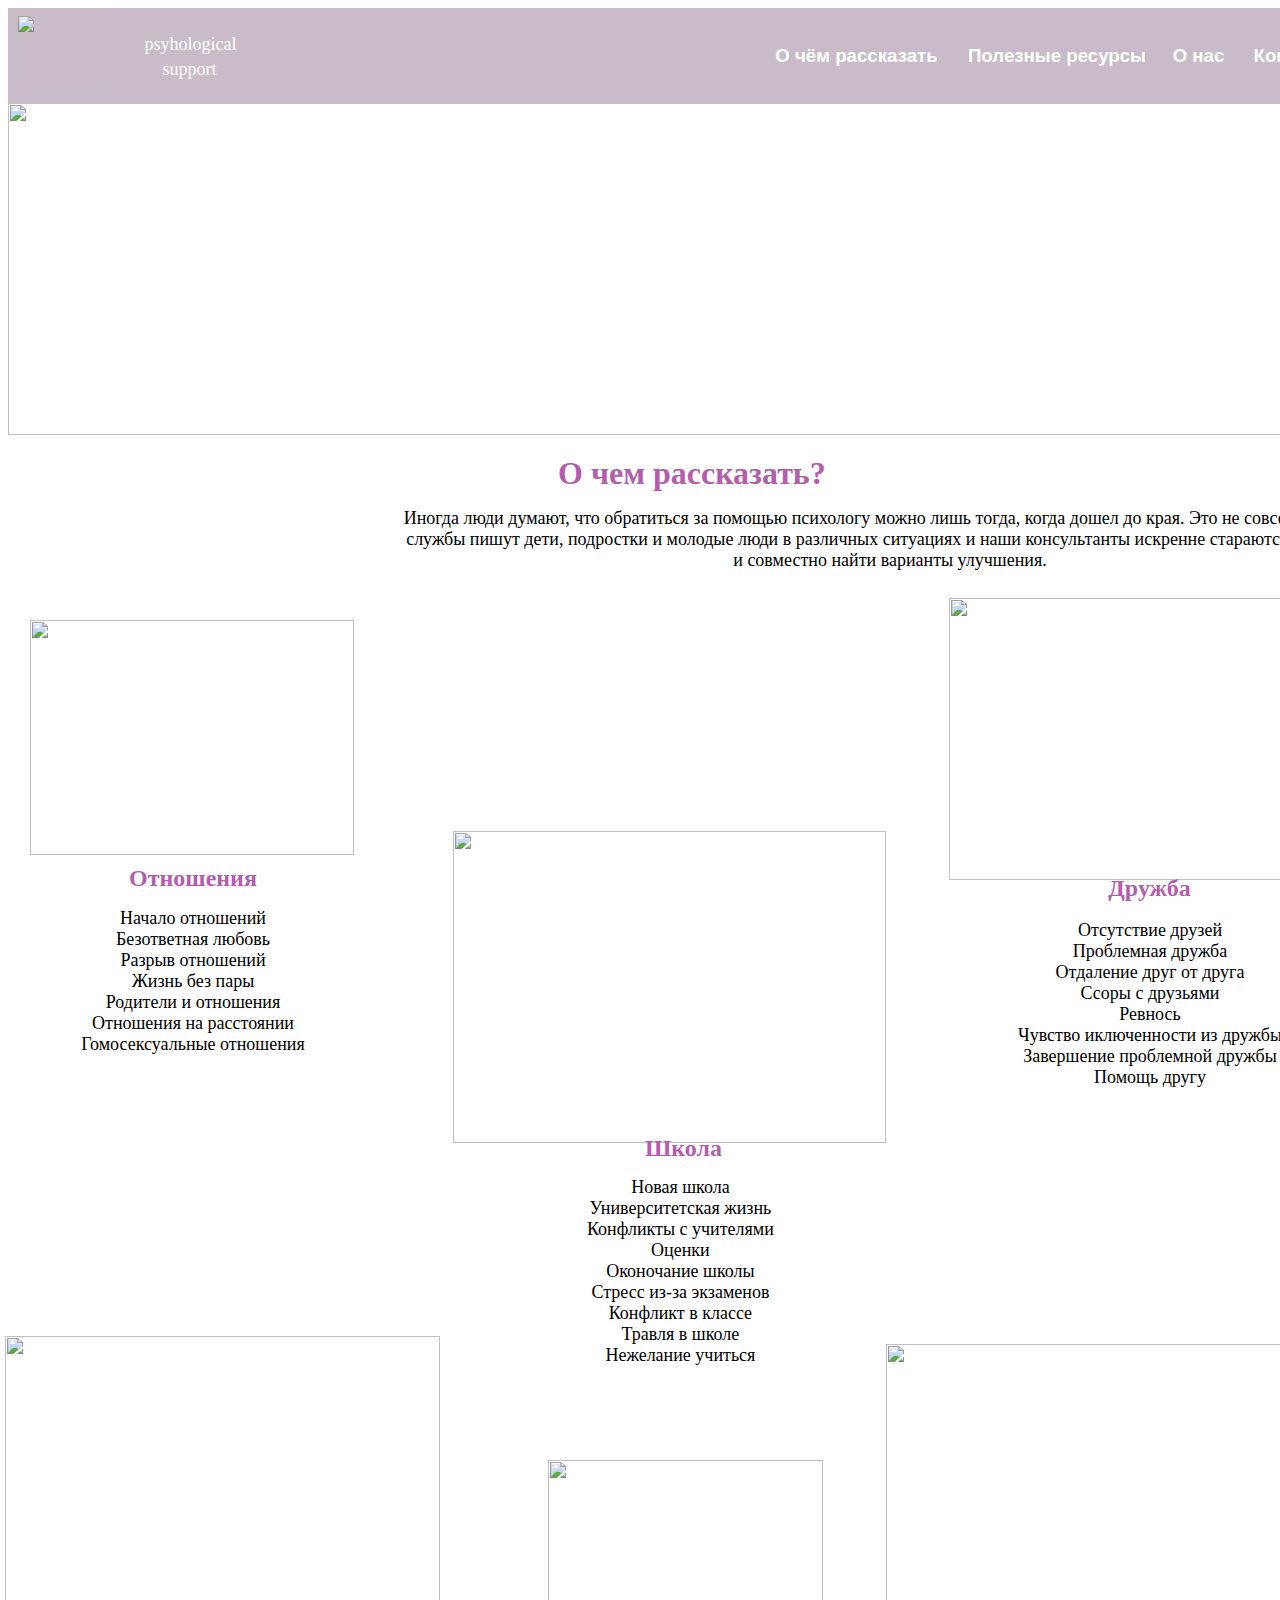
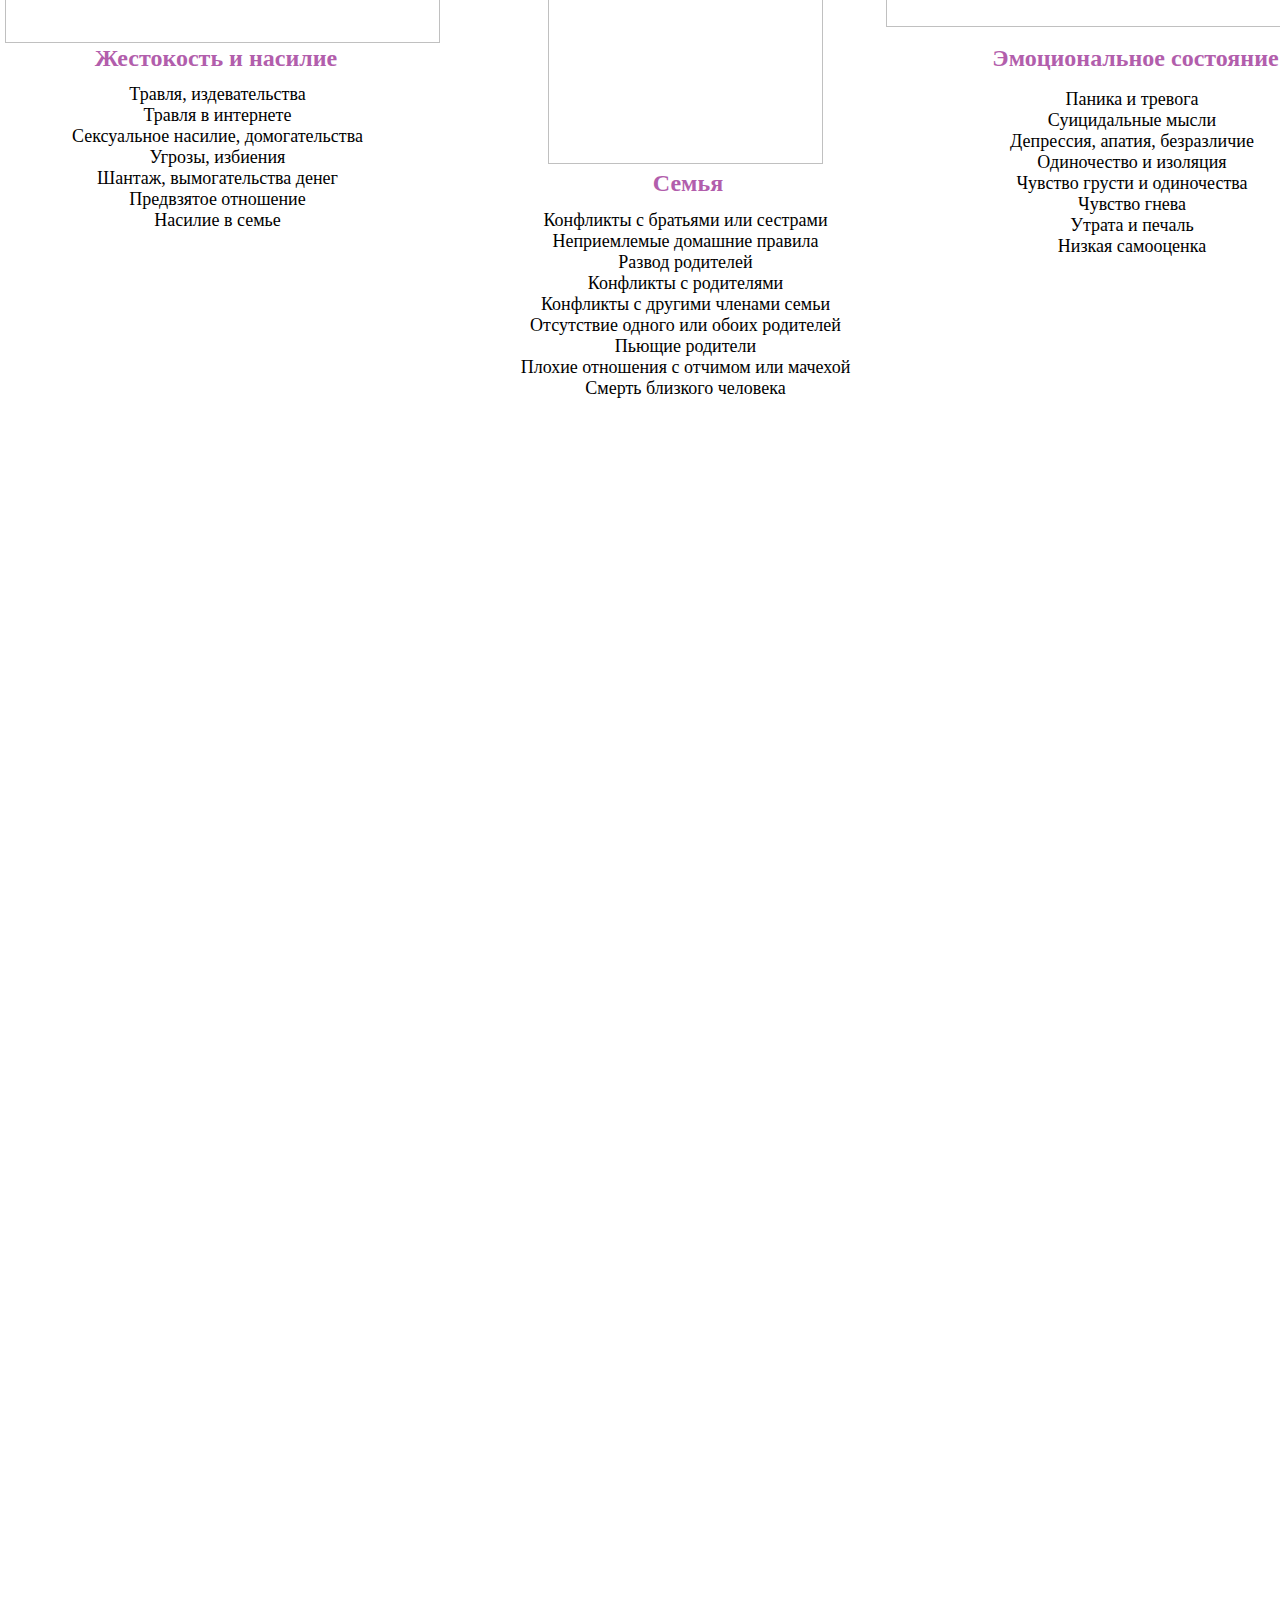
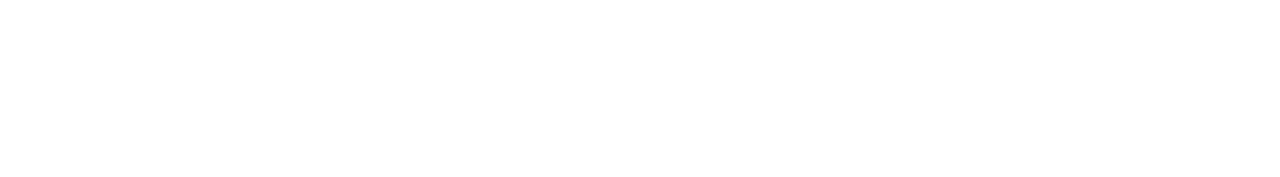
==== index1.html @ b80d4a68 "Update index1.html" ====
<!DOCTYPE html>
<html>
	<head>
		<title> psyhological support </title>
		<meta charset="utf-8">
		<link rel="shortcut icon" href="cloud.png" type="cloud.png">
		<link rel="stylesheet" href="style.css">

		<style type="text/css">
			.space {
				background: #C9BBC8;
				width: 1372px;
				height: 95px;
				margin: 0 0 0 0;

			}
		</style>
	</head>
		<style>
	 			.b1 {
	 				background: #C9BBC8;
	 				color: #FFFFFF;
	 				font-size: 14pt;
	 				border: 1px transparent;
	 				font-weight: bold;
	 				width: 193px;
					height: 30px;
					cursor: pointer; /* Курсор в виде руки */
	 			}
	 	</style>

	 	<style> 
	 			.b2 {
	 				background: #C9BBC8;
	 				color: #FFFFFF;
	 				font-size: 14pt;
	 				border: 1px transparent;
	 				font-weight: bold;
	 				width: 200px;
					height: 30px;
					cursor: pointer; /* Курсор в виде руки */
	 			}
	 	</style>

	 	<style> 
	 			.b3 {
	 				background: #C9BBC8;
	 				color: #FFFFFF;
	 				font-size: 14pt;
	 				border: 1px transparent;
	 				font-weight: bold;
	 				width: 75px;
					height: 30px;
					cursor: pointer; /* Курсор в виде руки */
	 			}
	 	</style>
	 	<style> 
	 			.b4 {
	 				background: #C9BBC8;
	 				color: #FFFFFF;
	 				font-size: 14pt;
	 				border: 1px transparent;
	 				font-weight: bold;
	 				width: 115px;
					height: 30px;
					cursor: pointer; /* Курсор в виде руки */	
	 			}
	 	</style>
	 		
			
  			
  			<style>
   				.leftpic2 {
    			float: left; /* Выравнивание по левому краю */
    			margin: 0 0 5px 5px; /* Отступы вокруг фотографии */
    			top: 800;
  							 }
  			</style>
  			<style>
   				.centerpic {
    			float: center; /* Выравнивание по центру */
    			margin: 0 0 5px 5px; /* Отступы вокруг фотографии */
    			left: 28em;
  							 }
  			</style>

		<style>
   		li {
    		list-style-type: none; /* Убираем маркеры */
   			}
   		ul {
   			padding-left: 0; /* Отступ слева в браузере Firefox, Safari, Chrome */
   			}
   		</style>

	 	<body>

	  <div class="space">
	 <div class="header_logo">	
	 	<p style="text-align: center; position: relative;
	 		left: 80px; top: 25px; width: 203px;
			height: 20px; margin: 1px 1px 1px 1px;
	 	 "><font size="4" color="white" face="Alice">
	 		psyhological</font> </p>
	 	<p style="text-align: center; position: relative;
	 		right: 68em; top: 50px; width: 203px;
			height: 20px; margin: 1px
			1px 1px 1px;  "><font size="4" color="white" face="Alice">
	 		support</font> </p></div>
	 		<div class="header_logo"><p style="border-image: left; position: relative; bottom: 2em; left: 0.5em;"><img src="cloud.png" width="90" height="79"></p></div>
	 	<form>
	 		<div class="header_logo">
	 	 <p style="text-align: center;position: relative;
	 		bottom: 7.5em; left: 47em; ">

	 		<a href="index1.html"><input type="button" class="b1" value="О чём рассказать"></a>
	 		<a href="index2.html"><input type="button" class="b2" value="Полезные ресурсы"></a>
	 		<a href="index.html"><input type="button" class="b3" value="О нас"></a>
	 		<a href="index3.html"><input type="button" class="b4" value="Контакты"></p></div></a>
	 	</form>
	 </div>
	 	<img src="sky1.png" width="1372" height="332">
	 	<div>
	 	<div class="header_logo">
	 	<p style="text-align: center; position: relative; font-weight: bold; left: 550px"><font size="6" color="#B25EAC" face="Robo">О чем рассказать?</font></p></div>
	 	</div>
	 	<div class="header_logo">
	 	<div class="texxtt1">
   		<p class="texxtt1" style="position: absolute;width: 980px;height: 138px;left: 700px;bottom: 220px;font-family: Alice;font-style: normal;font-weight: normal;font-size: 18px;line-height: 21px;align-items: center;text-align: center;"> <font color="black" size="4" face="Alice">Иногда люди думают, что обратиться за помощью психологу можно лишь тогда, когда дошел до края. Это не совсем так. В чат службы пишут дети, подростки и молодые люди в различных ситуациях и наши консультанты искренне стараются помочь им и совместно найти варианты улучшения.</font></p></div>
  		</div>
  		<img src="7060.jpg" width="324" height="235" class="leftpic">
  		<p class="text1" style="top: 840px; left: 128px;"><font size="5">Отношения</font> </p>
  		<div class="text2">
  		<p class="text2">
  				<ul>
  					<li> Начало отношений</li>
					<li> Безответная любовь</li>
					<li> Разрыв отношений</li>
					<li> Жизнь без пары</li>
					<li> Родители и отношения</li>
					<li> Отношения на расстоянии</li>
					<li> Гомосексуальные отношения</li>
				</ul></p>	
  		</div>
  		
  		<img src="5593.jpg" width="433" height="312" class="centerpic">
  		<p class="text3">Школа</p>
  			  <style>
   			.text4 {
    			width: 680px; /* Ширина блока */
    			padding: 7px; /* Поля вокруг текста */
   				}
   			.text5 {
    			width: 450px; /* Ширина текстового блока */
  					 }
  		</style><div class="header_logo">
  		<div class="text4">
  			
  			<p class="text5" style="text-align: center; position: relative;"><font color="black" size="4" face="Alice">
  				<ul>
  					<li> Новая школа</li>
					<li> Университетская жизнь</li>
					<li> Конфликты с учителями</li>
					<li> Оценки</li>
					<li> Оконочание школы</li>
					<li> Стресс из-за экзаменов</li>
					<li> Конфликт в классе</li>
					<li> Травля в школе </li>
					<li> Нежелание учиться </li>
				</ul></font></p>	</div>
  		</div>
			<p><img src="6730.jpg" width="402" height="282" class="rightpic"></p>
  			<p class="text6" >Дружба</p>
  			<div class="header_logo">
  			<div class="text7">	
			<p class="text7" style="text-align: center; position: relative;"><font color="black" size="4" face="Alice"> 
				<ul>
  					<li>Отсутствие друзей </li>
					<li>Проблемная дружба </li>
					<li>Отдаление друг от друга </li>
					<li>Ссоры с друзьями </li>
					<li>Ревнось </li>
					<li>Чувство иключенности из дружбы </li>
					<li>Завершение проблемной дружбы </li>
					<li>Помощь другу </li>
				</ul> </font></p></div>
			</div>
					<p><img src="3987735.jpg" width="435" height="307" class="leftpic2"></p>
					<p class="text8" >Жестокость и насилие</p>
				<div class="text9">
					<p class="text9" style="text-align: center; position: relative;"> <font color="black" size="4" face="Alice">
					<ul>
  					<li>Травля, издевательства </li>
					<li>Травля в интернете </li>
					<li>Сексуальное насилие, домогательства </li>
					<li>Угрозы, избиения </li>
					<li>Шантаж, вымогательства денег </li>
					<li>Предвзятое отношение </li>
					<li>Насилие в семье </li>
					</ul> </font></p></div>

					<p><img src="3731.jpg" width="275" height="304" class="centerpic2"></p>
					<p class="text10" >Семья</p>
					<div class="text11">
					<p class="text11" style="text-align: center; position: relative;"> <font color="black" size="4" face="Alice">
					<ul>
  					<li>Конфликты с братьями или сестрами </li>
					<li>Неприемлемые домашние правила </li>
					<li>Развод родителей </li>
					<li>Конфликты с родителями </li>
					<li>Конфликты с другими членами семьи </li>
					<li>Отсутствие одного или обоих родителей </li>
					<li>Пьющие родители  </li>
					<li>Плохие отношения с отчимом или мачехой </li>
					<li>Смерть близкого человека </li>
					</ul> </font></p></div>

				<p><img src="13285.jpg" width="474" height="283" class="rightpic2"></p>
				<p class="text12">Эмоциональное состояние</p>
				<div class="text13">
				<p class="text13" style="text-align: center; position: relative;"><font color="black" size="4" face="Alice">
					<ul>
  					<li>Паника и тревога </li>
					<li>Суицидальные мысли </li>
					<li>Депрессия, апатия, безразличие </li>
					<li>Одиночество и изоляция </li>
					<li>Чувство грусти  и одиночества </li>
					<li>Чувство гнева </li>
					<li>Утрата и печаль </li>
					<li>Низкая самооценка </li>
				
					</ul></font></p>
		
					

			</body> </html>
---- style.css ----
.textblock {

position: absolute;
width: 681px;
height: 228px;
left: 30px;
top: 485px;

font-family: Alice;
font-style: normal;
font-weight: normal;
font-size: 20px;
line-height: 23px;

align-items: center;
text-align: center;

color: #000000;

}

.textblock2{
position: absolute;
width: 750px;
height: 279px;
left: 450px;
top: 1234px;

font-family: Alice;
font-style: normal;
font-weight: normal;
font-size: 20px;
line-height: 23px;

align-items: center;

color: #000000;
}

.zagolovok{
	position: absolute;
width: 606px;
height: 42px;
left: 450px;
top: 1263px;

font-family: Roboto;
font-style: normal;
font-weight: bold;
font-size: 30px;
line-height: 42px;
align-items: center;
text-align: center;

color: #B25EAC;

}

.img5236{
background: url(5236.jpg);
float: left;
width: 1390px;
height: 744px;
bottom: 350px;
}

.img512 {

position: absolute;
width: 509px;
height: 467px;
left: 0px;
top: 1296px;

background: url(5124556.jpg);
}


.b1:hover {
font-size: 15pt;
color: #B25EAC;
}

.b2:hover {
font-size: 15pt;
color: #B25EAC;
}

.b3:hover {
font-size: 15pt;
color: #B25EAC;
}
.b4:hover {
font-size: 15pt;
color: #B25EAC;
}


/* новая страница */

.texxtt1{
position: absolute;
width: 980px;
height: 138px;
right: 600px;
top: 245px;

font-family: Alice;
font-style: normal;
font-weight: normal;
font-size: 18px;
line-height: 21px;

align-items: center;
text-align: center;

color: #000000;
}


.leftpic {
position: absolute;
width: 324px;
height: 235px;
left: 30px;
top: 620px;

background: url(7060.jpg);
}
.centerpic {
position: absolute;
width: 433px;
height: 312px;
top: 831px;
float: center;

background: url(5593.jpg);
}

.text1 {
position: absolute;
width: 130px;
height: 28px;
left: 163px;
top: 959px;

font-family: Roboto;
font-style: normal;
font-weight: bold;
font-size: 24px;
line-height: 28px;
align-items: center;
text-align: center;

color: #B25EAC;
}

.text2 {
position: absolute;
width: 250px;
height: 200px;
left: 68px;
top: 890px;

font-family: Alice;
font-style: normal;
font-weight: normal;
font-size: 18px;
line-height: 21px;
align-items: center;
text-align: center;

color: #000000;
}

.text3 {
position: absolute;
width: 76px;
height: 28px;
left: 645px;
top: 1110px;

font-family: Roboto;
font-style: normal;
font-weight: bold;
font-size: 24px;
line-height: 28px;
display: flex;
align-items: center;
text-align: center;

color: #B25EAC;
}
.text4 {
position: absolute;
width: 224px;
height: 189px;
left: 130px;
top: 1170px;

font-family: Alice;
font-style: normal;
font-weight: normal;
font-size: 18px;
line-height: 21px;
display: flex;
align-items: center;
text-align: center;

color: #000000;
}

.rightpic {
position: absolute;
width: 402px;
height: 282px;
left: 949px;
top: 598px;

background: url(6730.jpg);
}

.text6 {
position: absolute;
width: 91px;
height: 28px;
left: 1104px;
top: 850px;

font-family: Roboto;
font-style: normal;
font-weight: bold;
font-size: 24px;
line-height: 28px;
align-items: center;
text-align: center;

color: #B25EAC;
}
 

 .leftpic2 {
position: absolute;
width: 435px;
height: 307px;
left: 0px;
top: 1336px;

background: url(3987735.jpg);
 }

 .text7 {
position: absolute;
width: 350px;
height: 168px;
left: 975px;
top: 716px;

font-family: Alice;
font-style: normal;
font-weight: normal;
font-size: 18px;
line-height: 21px;

align-items: center;
text-align: center;

color: #000000;
 }

 .text8 {
position: absolute;
width: 258px;
height: 28px;
left: 87px;
top: 1620px;

font-family: Roboto;
font-style: normal;
font-weight: bold;
font-size: 24px;
line-height: 28px;
align-items: center;
text-align: center;

color: #B25EAC;
 }

 .text9 {
position: absolute;
width: 337px;
height: 168px;
left: 49px;
top: 1480px;

font-family: Alice;
font-style: normal;
font-weight: normal;
font-size: 18px;
line-height: 21px;
align-items: center;
text-align: center;

color: #000000;
 }

 .centerpic2 {
position: absolute;
width: 275px;
height: 304px;
left: 548px;
top: 1460px;

background: url(3731.jpg);
 }

 .text10 {
position: absolute;
width: 74px;
height: 28px;
left: 651px;
top: 1745px;

font-family: Roboto;
font-style: normal;
font-weight: bold;
font-size: 24px;
line-height: 28px;
align-items: center;
text-align: center;

color: #B25EAC;
 }

 .text11 {
position: absolute;
width: 355px;
height: 189px;
left: 508px;
top: 1585px;

font-family: Alice;
font-style: normal;
font-weight: normal;
font-size: 18px;
line-height: 21px;
align-items: center;
text-align: center;

color: #000000;
 }

 .rightpic2 {
position: absolute;
width: 474px;
height: 283px;
left: 886px;
top: 1344px;

background: url(13285.jpg);
 }

 .text12 {
position: absolute;
width: 315px;
height: 28px;
left: 978px;
top: 1620px;

font-family: Roboto;
font-style: normal;
font-weight: bold;
font-size: 24px;
line-height: 28px;
align-items: center;
text-align: center;

color: #B25EAC;
 }

 .text13 {
position: absolute;
width: 286px;
height: 168px;
left: 989px;
top: 1485px;

font-family: Alice;
font-style: normal;
font-weight: normal;
font-size: 18px;
line-height: 21px;
align-items: center;
text-align: center;

color: #000000;

 }

 /* новая страница*/




.image {
    position: relative;
    height: 200px; 
	width: 400px;
	top: 20px;
	left: 30px;
    }
 
h2 {
    position: absolute;
    top: 20px;
    left: 102px;

    }
h2 span {
    color: #000;
    font-size: 15px;
    line-height: 55px;
    padding: 10px;
    }

    h3 {
    position: absolute;
    top: 2px;
    left: 120px;
    }
h3 span {
    color: #000;
    font-size: 15px;
    line-height: 55px;
    padding: 10px;
    }

.imgp1 {
position: absolute;
width: 276px;
height: 272px;
left: 548px;
top: 550px;

background: url(p1.jpg);
}    

.image2 {
    position: relative;
    height: 200px; 
	width: 400px;
	bottom: 180px;
	left: 940px;

    }
 
h4 {
    position: absolute;
    top: 20px;
    left: 147px;


    }
h4 span {
    color: #000;
    font-size: 15px;
    line-height: 55px;
    padding: 10px;
    }

    h5 {
    position: absolute;
    top: 1px;
    left: 115px;
    }
h5 span {
    color: #000;
    font-size: 15px;
    line-height: 55px;
    padding: 10px;
    }

  .imgp2 {
position: absolute;
width: 448px;
height: 241px;
left: 19px;
top: 832px;

background: url(p2.png);
  }

  .image3 {
    position: relative;
    height: 200px; 
	width: 400px;
	bottom: 60px;
	left: 482px;

    }
 


    h7 {
    position: absolute;
    top: 2px;
    left: 105px;
    }
	h7 span {
    color: #000;
    font-size: 15px;
    line-height: 55px;
    padding: 10px;
    font-weight: bold;
    }

.imgp3 {
position: absolute;
width: 368px;
height: 332px;
left: 980px;
top: 791px;

background: url(p3.jpg);
}

.image4 {
    position: relative;
    height: 200px; 
	width: 400px;
	top: 50px;
	left: 30px;

    }

   h8 {
    position: absolute;
    top: 45px;
    left: 80px;


    }
	h8 span {
    color: #000;
    font-size: 19px;
    line-height: 55px;
    padding: 10px;
    font-weight: bold;
    }

    h9 {
    position: absolute;
    top: 20px;
    left: 125px;
    }
	h9 span {
    color: #000;
    font-size: 19px;
    line-height: 55px;
    padding: 10px;
    font-weight: bold;
    } 

    .imgp4 {
    	position: absolute;
		width: 269px;
		height: 234px;
		left: 570px;
		top: 1107px;

		background: url(p4.png);
    	}

   .image5 {
    position: relative;
    height: 200px; 
	width: 400px;
	bottom: 150px;
	left: 940px;

    }
 
	h10 {
    position: absolute;
    top: 45px;
    left: 83px;


    }
	h10 span {
    color: #000;
    font-size: 19px;
    line-height: 55px;
    padding: 10px;
    font-weight: bold;
    }

    h11 {
    position: absolute;
    top: 19px;
    left: 95px;
    }
	h11 span {
    color: #000;
    font-size: 19px;
    line-height: 55px;
    padding: 10px;
    font-weight: bold;
    }


.header_logo {
display: flex;
justify-content: space-between;
align-items: center;
}


/* новая страница*/
.blocktext {
position: absolute;
width: 644px;
height: 368px;
left: 50px;
top: 542px;
}

.tx {
position: absolute;
width: 482px;
height: 84px;
left: 106px;
top: 642px;

font-family: Roboto;
font-style: normal;
font-weight: 500;
font-size: 24px;
line-height: 28px;

align-items: center;
text-align: center;

color: #5B4D4D;

}

.tx1 {
position: absolute;
width: 194px;
height: 28px;
left: 238px;
top: 781px;

font-family: Roboto;
font-style: normal;
font-weight: bold;
font-size: 24px;
line-height: 28px;

align-items: center;
text-align: center;

color: #5B4D4D;

}

.imageq1 {
position: absolute;

left: 800.22px;
top: 540px;

background: url(6531.jpg);
border-radius: 20px;

}

.imageq2 {
position: absolute;
width: 612px;
height: 409px;
left: 41px;
top: 918px;

background: url(5127314.jpg);

}

.tx3{
position: absolute;
width: 482px;
height: 84px;


font-family: Roboto;
font-style: normal;
font-weight: 500;
font-size: 24px;
line-height: 28px;
display: flex;
align-items: center;
text-align: center;

color: #5B4D4D;

}

.bloctext1 {
position: absolute;
width: 644px;
height: 368px;
left: 690px;
top: 1000px;
}
 .tx4{
position: absolute;
width: 194px;
height: 28px;
left: 934px;
top: 1156px;

font-family: Roboto;
font-style: normal;
font-weight: bold;
font-size: 24px;
line-height: 28px;

align-items: center;
text-align: center;

color: #5B4D4D;
 }

 .tx5 {
position: absolute;
width: 194px;
height: 28px;
left: 934px;
top: 1199px;

font-family: Roboto;
font-style: normal;
font-weight: bold;
font-size: 24px;
line-height: 28px;

align-items: center;
text-align: center;

color: #5B4D4D;

 }

.bloctext2 {
position: absolute;
width: 644px;
height: 368px;
left: 50px;
top: 1456px;
}

.tx6 {
position: absolute;
width: 482px;
height: 84px;
left: 95px;
top: 1456px;

font-family: Roboto;
font-style: normal;
font-weight: 500;
font-size: 24px;
line-height: 28px;

align-items: center;
text-align: center;

color: #5B4D4D;

}

.tx7 {
position: absolute;
width: 194px;
height: 28px;
left: 239px;
top: 1598px;

font-family: Roboto;
font-style: normal;
font-weight: bold;
font-size: 24px;
line-height: 28px;

align-items: center;
text-align: center;

color: #5B4D4D;
}

.imageq3 {
position: absolute;
width: 686px;
height: 368px;
left: 686px;
top: 1400px;

background: url(5112782.jpg);
}

.imageq4 {
position: absolute;
width: 538px;
height: 391px;
left: 90px;
top: 1862px;

background: url(5124556.jpg);
}

.tx8 {
position: absolute;
width: 482px;
height: 28px;
left: 790px;
top: 1875px;

font-family: Roboto;
font-style: normal;
font-weight: 500;
font-size: 24px;
line-height: 28px;

align-items: center;
text-align: center;

color: #5B4D4D;
}

.bloctext3 {
position: absolute;
width: 644px;
height: 368px;
left: 695px;
top: 1910px;
}

.tx9 {
position: absolute;
width: 194px;
height: 28px;
left: 934px;
top: 1949px;

font-family: Roboto;
font-style: normal;
font-weight: bold;
font-size: 24px;
line-height: 28px;
align-items: center;
text-align: center;

color: #5B4D4D;
}

.tx10 {
	
}
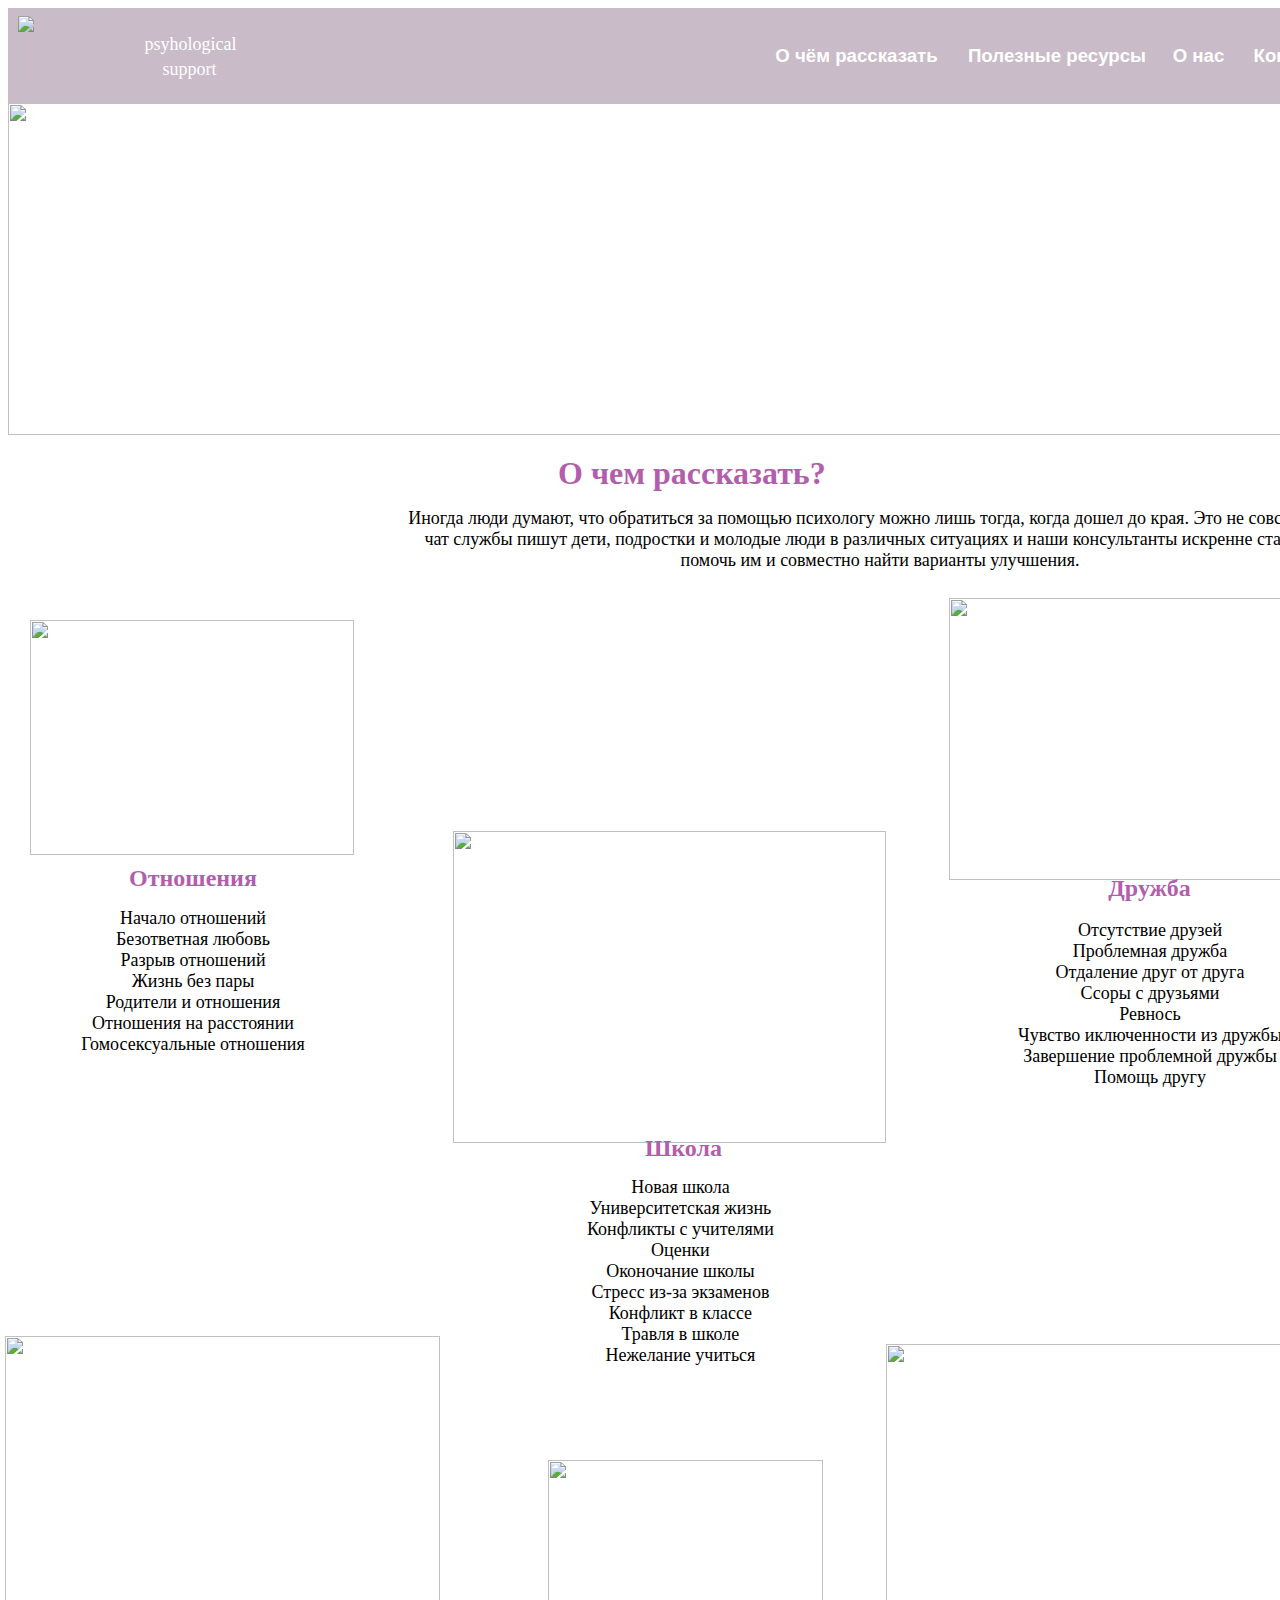
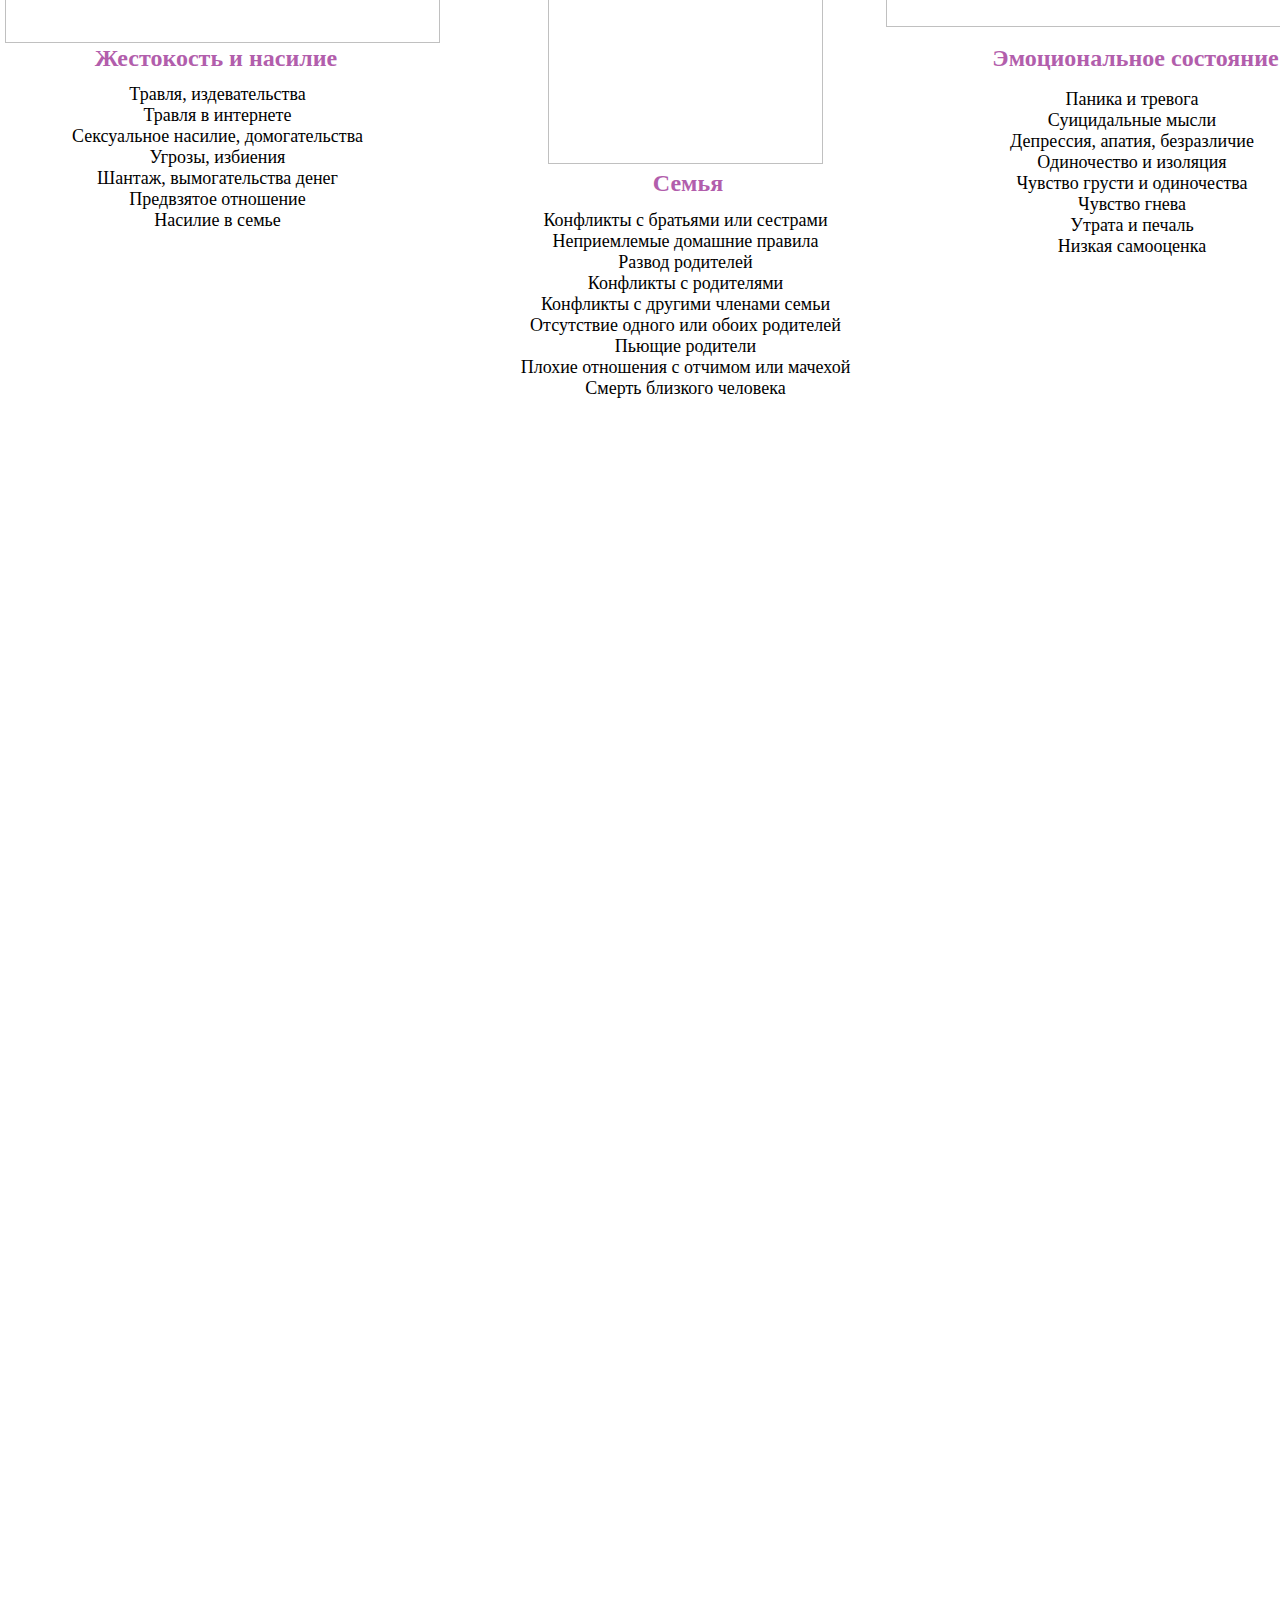
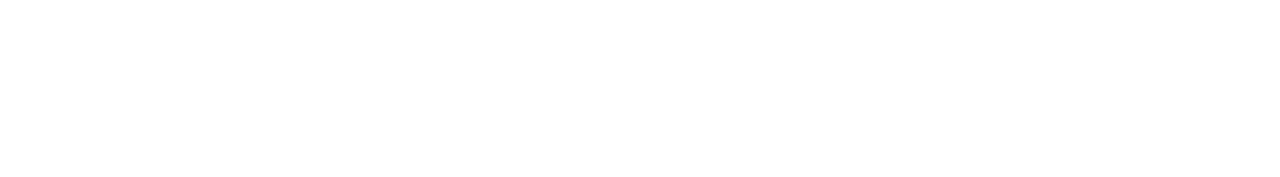
==== commit cbda0362: "Update index1.html" ====
--- a/index1.html
+++ b/index1.html
@@ -126,7 +126,7 @@
 	 	</div>
 	 	<div class="header_logo">
 	 	<div class="texxtt1">
-   		<p class="texxtt1" style="position: absolute;width: 980px;height: 138px;left: 700px;bottom: 220px;font-family: Alice;font-style: normal;font-weight: normal;font-size: 18px;line-height: 21px;align-items: center;text-align: center;"> <font color="black" size="4" face="Alice">Иногда люди думают, что обратиться за помощью психологу можно лишь тогда, когда дошел до края. Это не совсем так. В чат службы пишут дети, подростки и молодые люди в различных ситуациях и наши консультанты искренне стараются помочь им и совместно найти варианты улучшения.</font></p></div>
+   		<p class="texxtt1" style="position: absolute;width: 960px;height: 138px;left: 700px;bottom: 220px;font-family: Alice;font-style: normal;font-weight: normal;font-size: 18px;line-height: 21px;align-items: center;text-align: center;"> <font color="black" size="4" face="Alice">Иногда люди думают, что обратиться за помощью психологу можно лишь тогда, когда дошел до края. Это не совсем так. В чат службы пишут дети, подростки и молодые люди в различных ситуациях и наши консультанты искренне стараются помочь им и совместно найти варианты улучшения.</font></p></div>
   		</div>
   		<img src="7060.jpg" width="324" height="235" class="leftpic">
   		<p class="text1" style="top: 840px; left: 128px;"><font size="5">Отношения</font> </p>
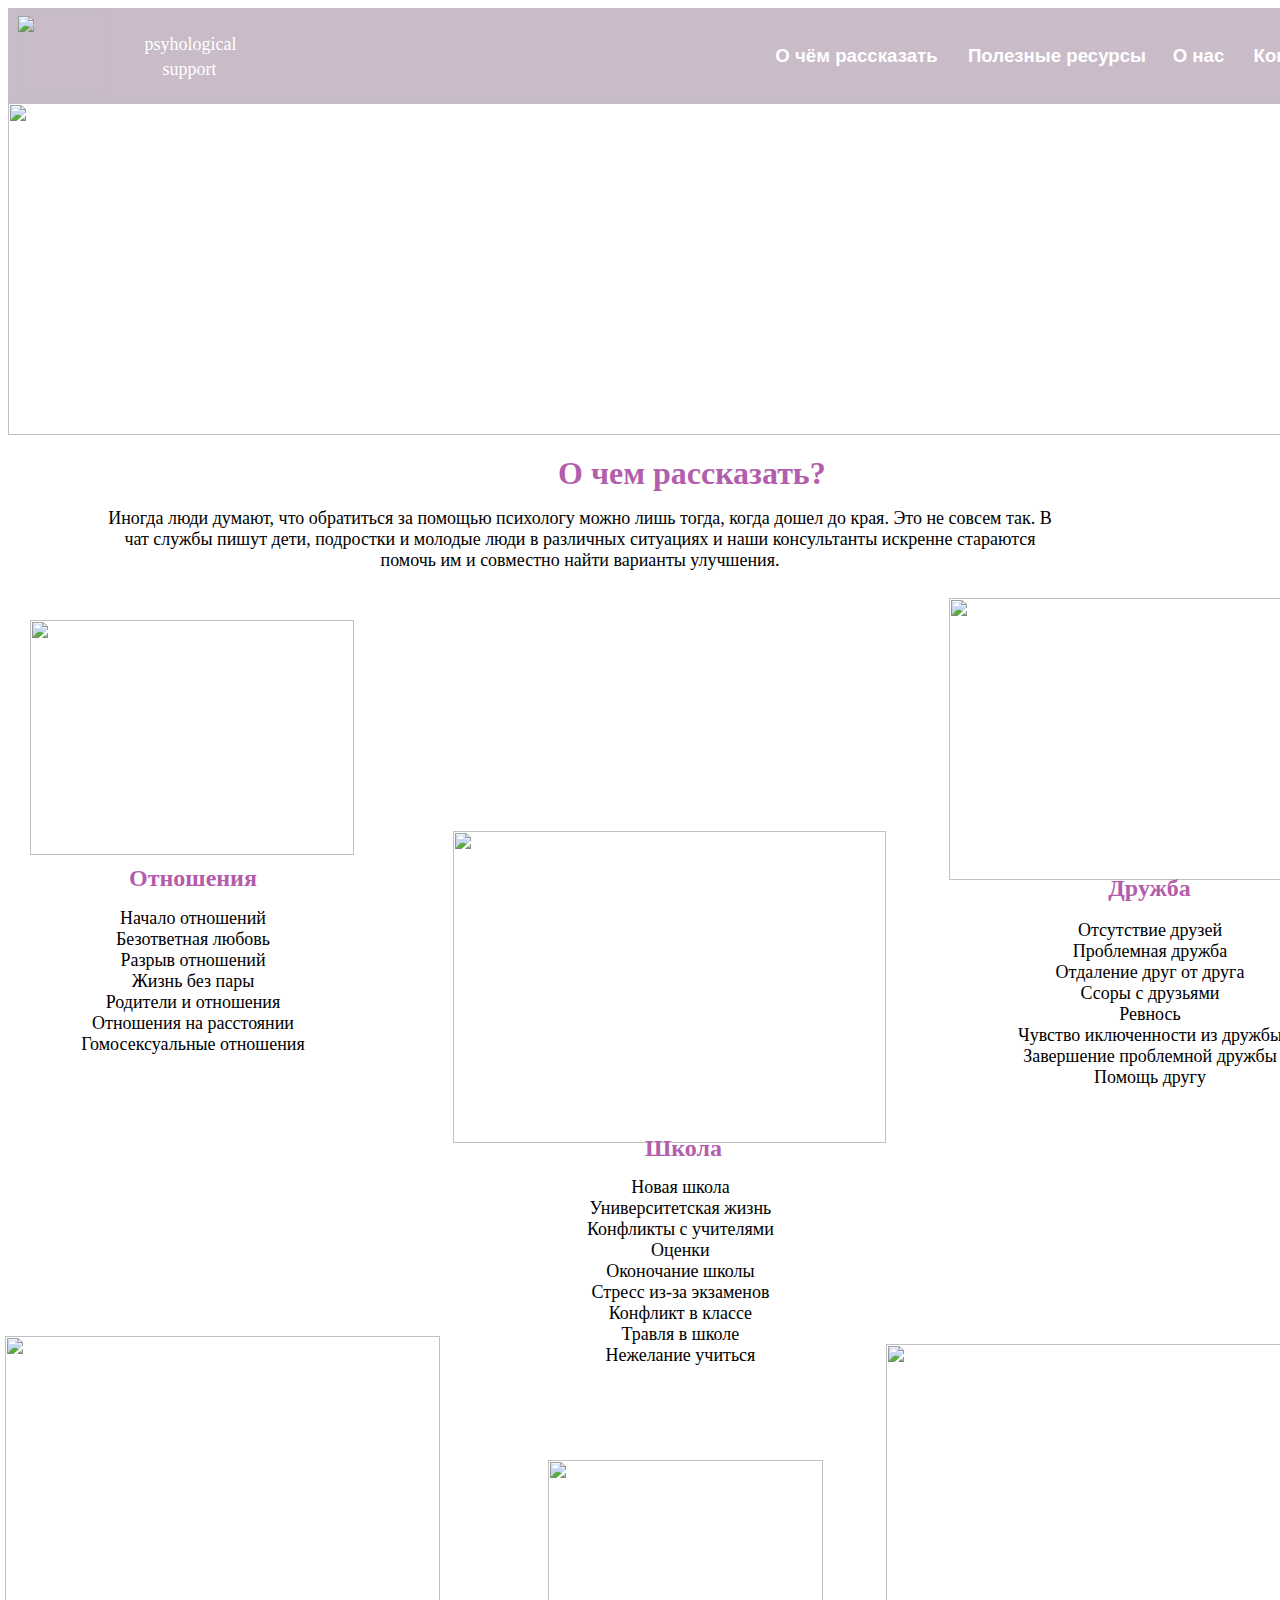
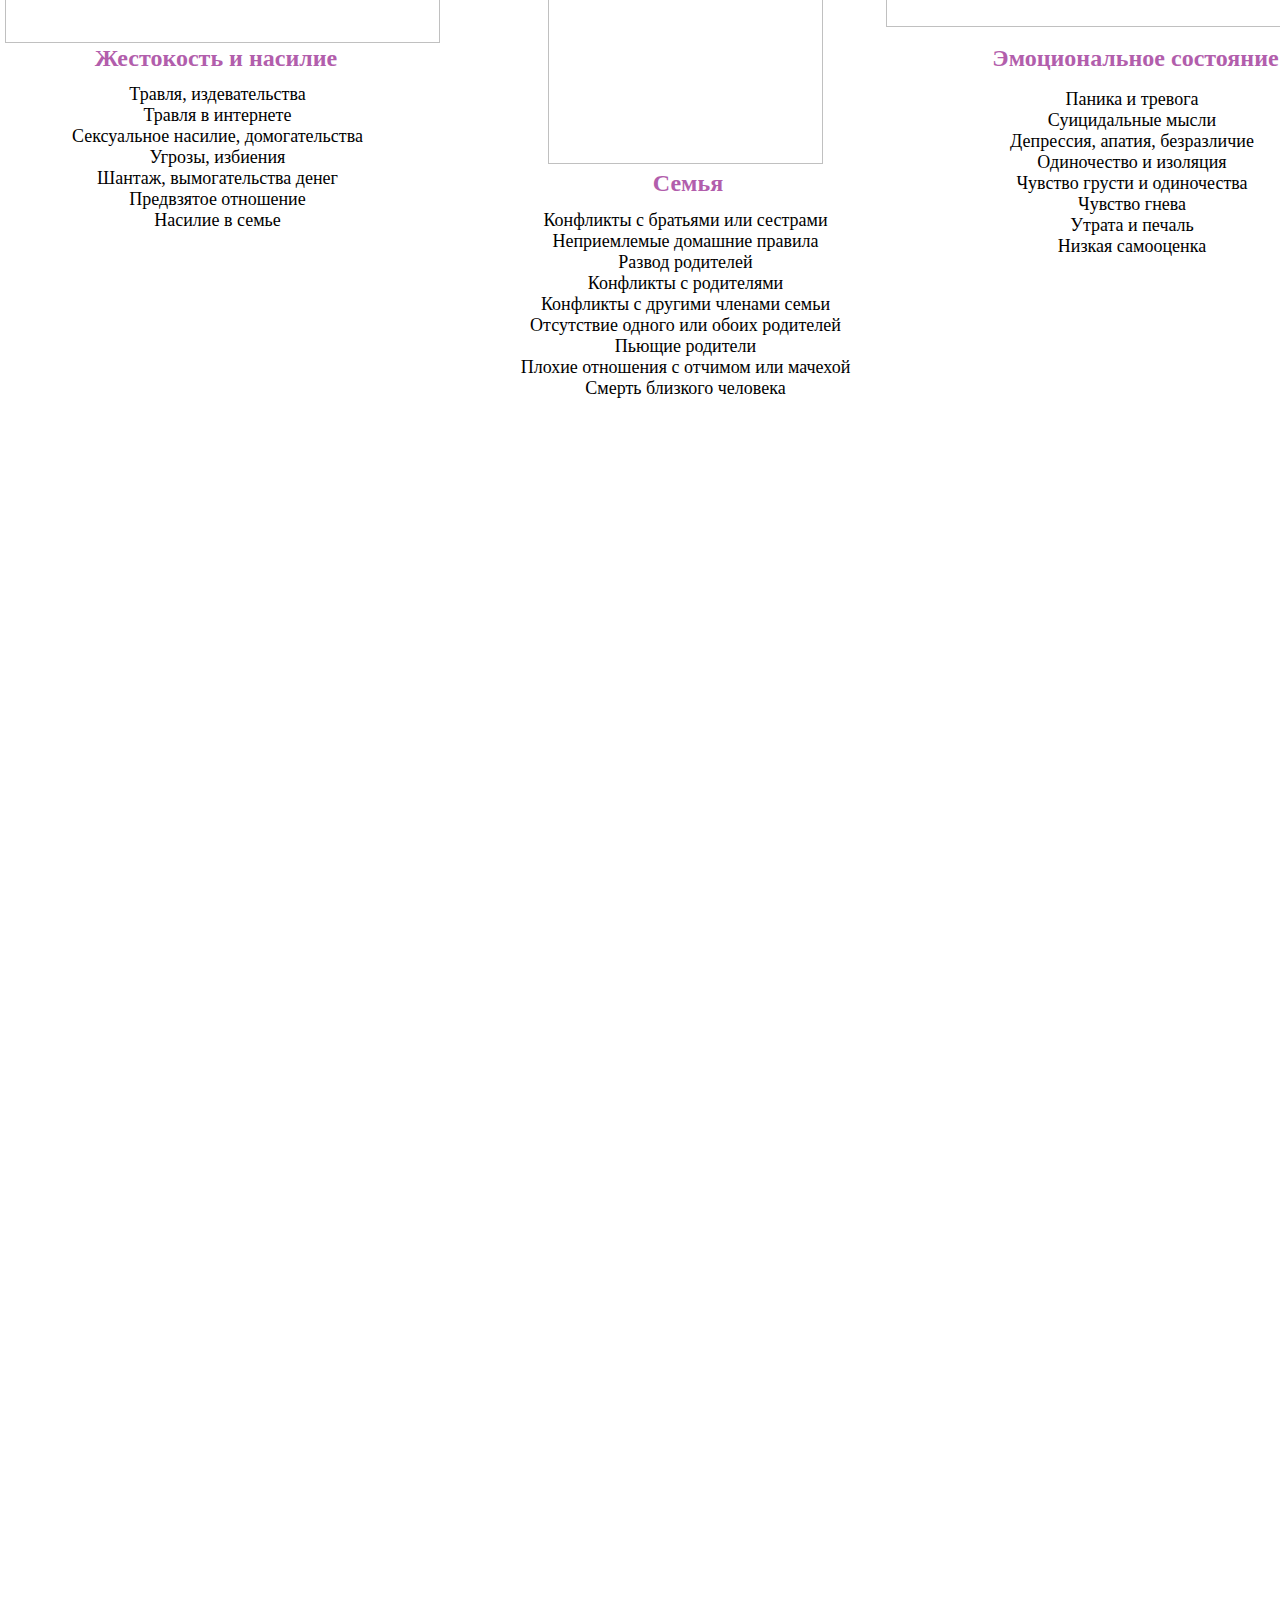
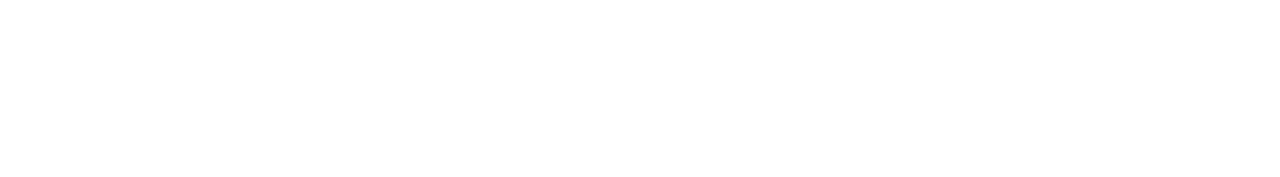
==== commit 379dc82f: "Update index1.html" ====
--- a/index1.html
+++ b/index1.html
@@ -126,7 +126,7 @@
 	 	</div>
 	 	<div class="header_logo">
 	 	<div class="texxtt1">
-   		<p class="texxtt1" style="position: absolute;width: 960px;height: 138px;left: 700px;bottom: 220px;font-family: Alice;font-style: normal;font-weight: normal;font-size: 18px;line-height: 21px;align-items: center;text-align: center;"> <font color="black" size="4" face="Alice">Иногда люди думают, что обратиться за помощью психологу можно лишь тогда, когда дошел до края. Это не совсем так. В чат службы пишут дети, подростки и молодые люди в различных ситуациях и наши консультанты искренне стараются помочь им и совместно найти варианты улучшения.</font></p></div>
+   		<p class="texxtt1" style="position: absolute;width: 960px;height: 138px;left: 400px;bottom: 220px;font-family: Alice;font-style: normal;font-weight: normal;font-size: 18px;line-height: 21px;align-items: center;text-align: center;"> <font color="black" size="4" face="Alice">Иногда люди думают, что обратиться за помощью психологу можно лишь тогда, когда дошел до края. Это не совсем так. В чат службы пишут дети, подростки и молодые люди в различных ситуациях и наши консультанты искренне стараются помочь им и совместно найти варианты улучшения.</font></p></div>
   		</div>
   		<img src="7060.jpg" width="324" height="235" class="leftpic">
   		<p class="text1" style="top: 840px; left: 128px;"><font size="5">Отношения</font> </p>
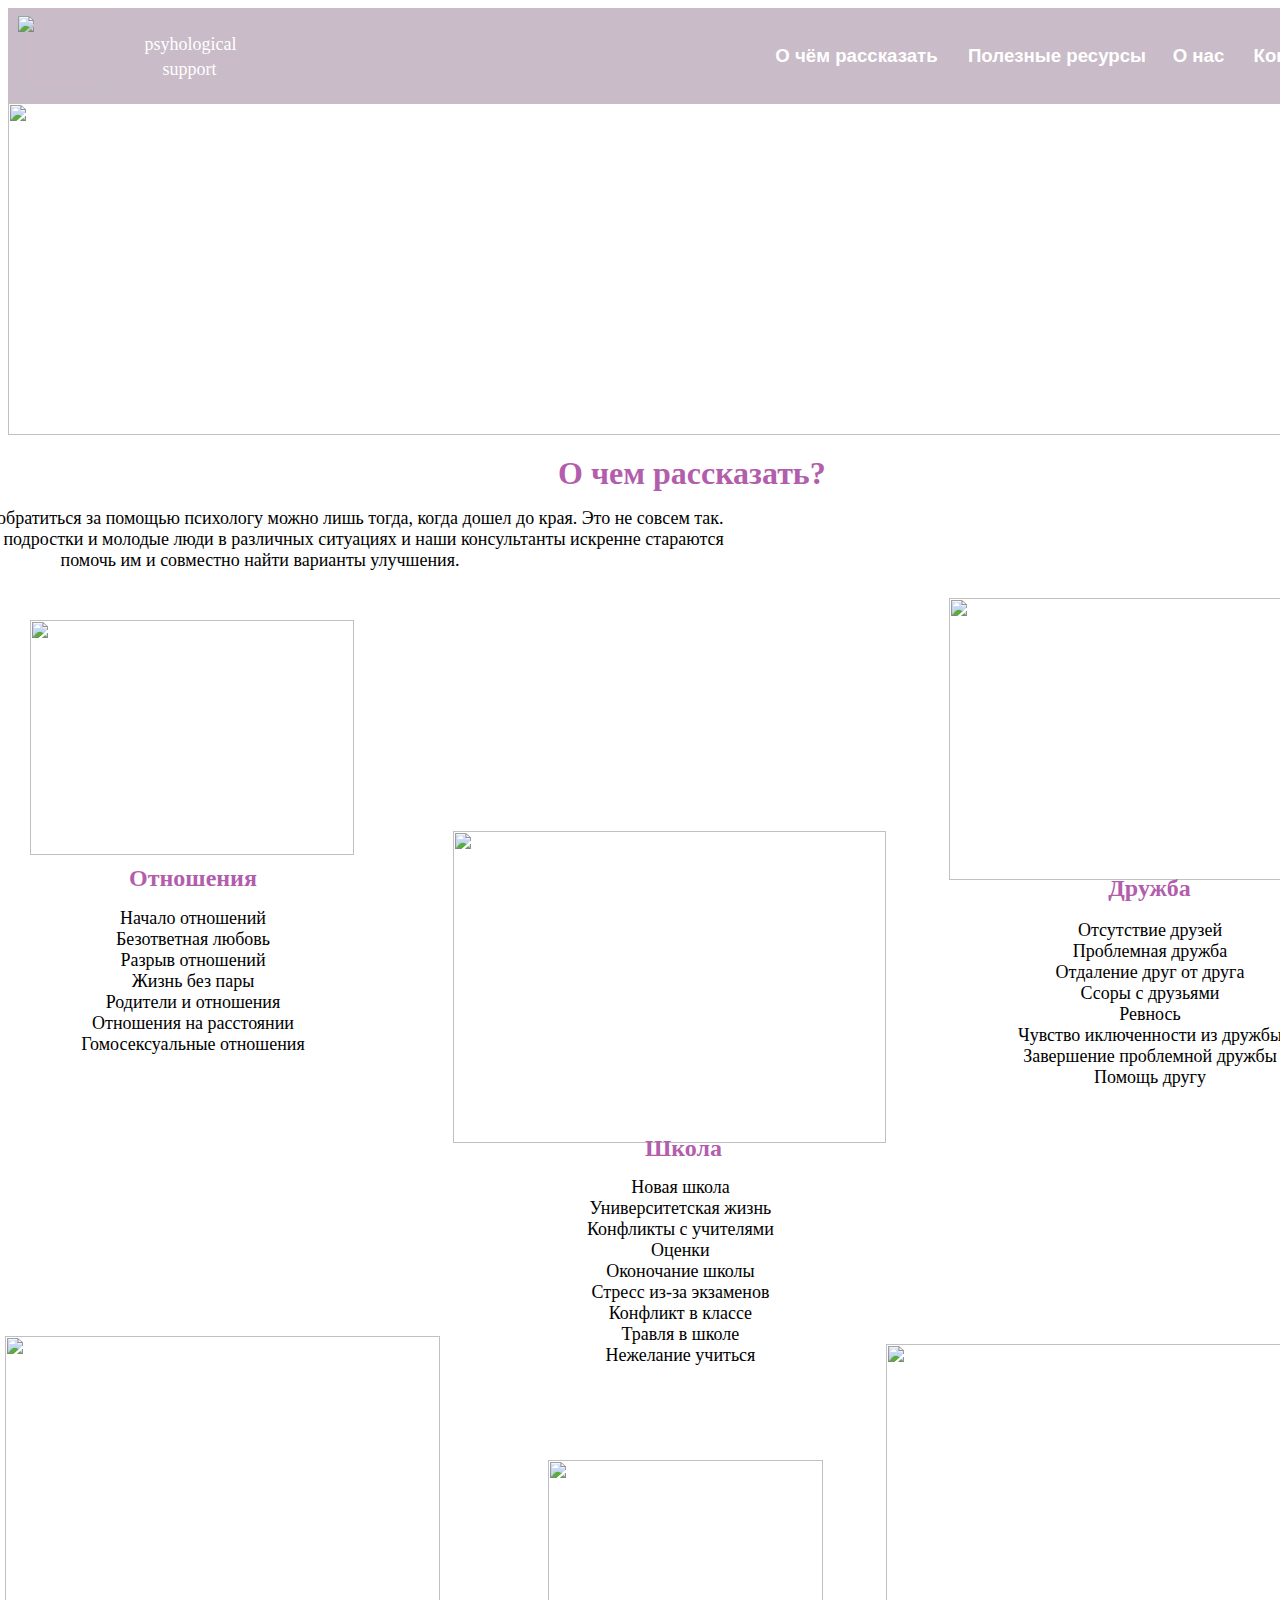
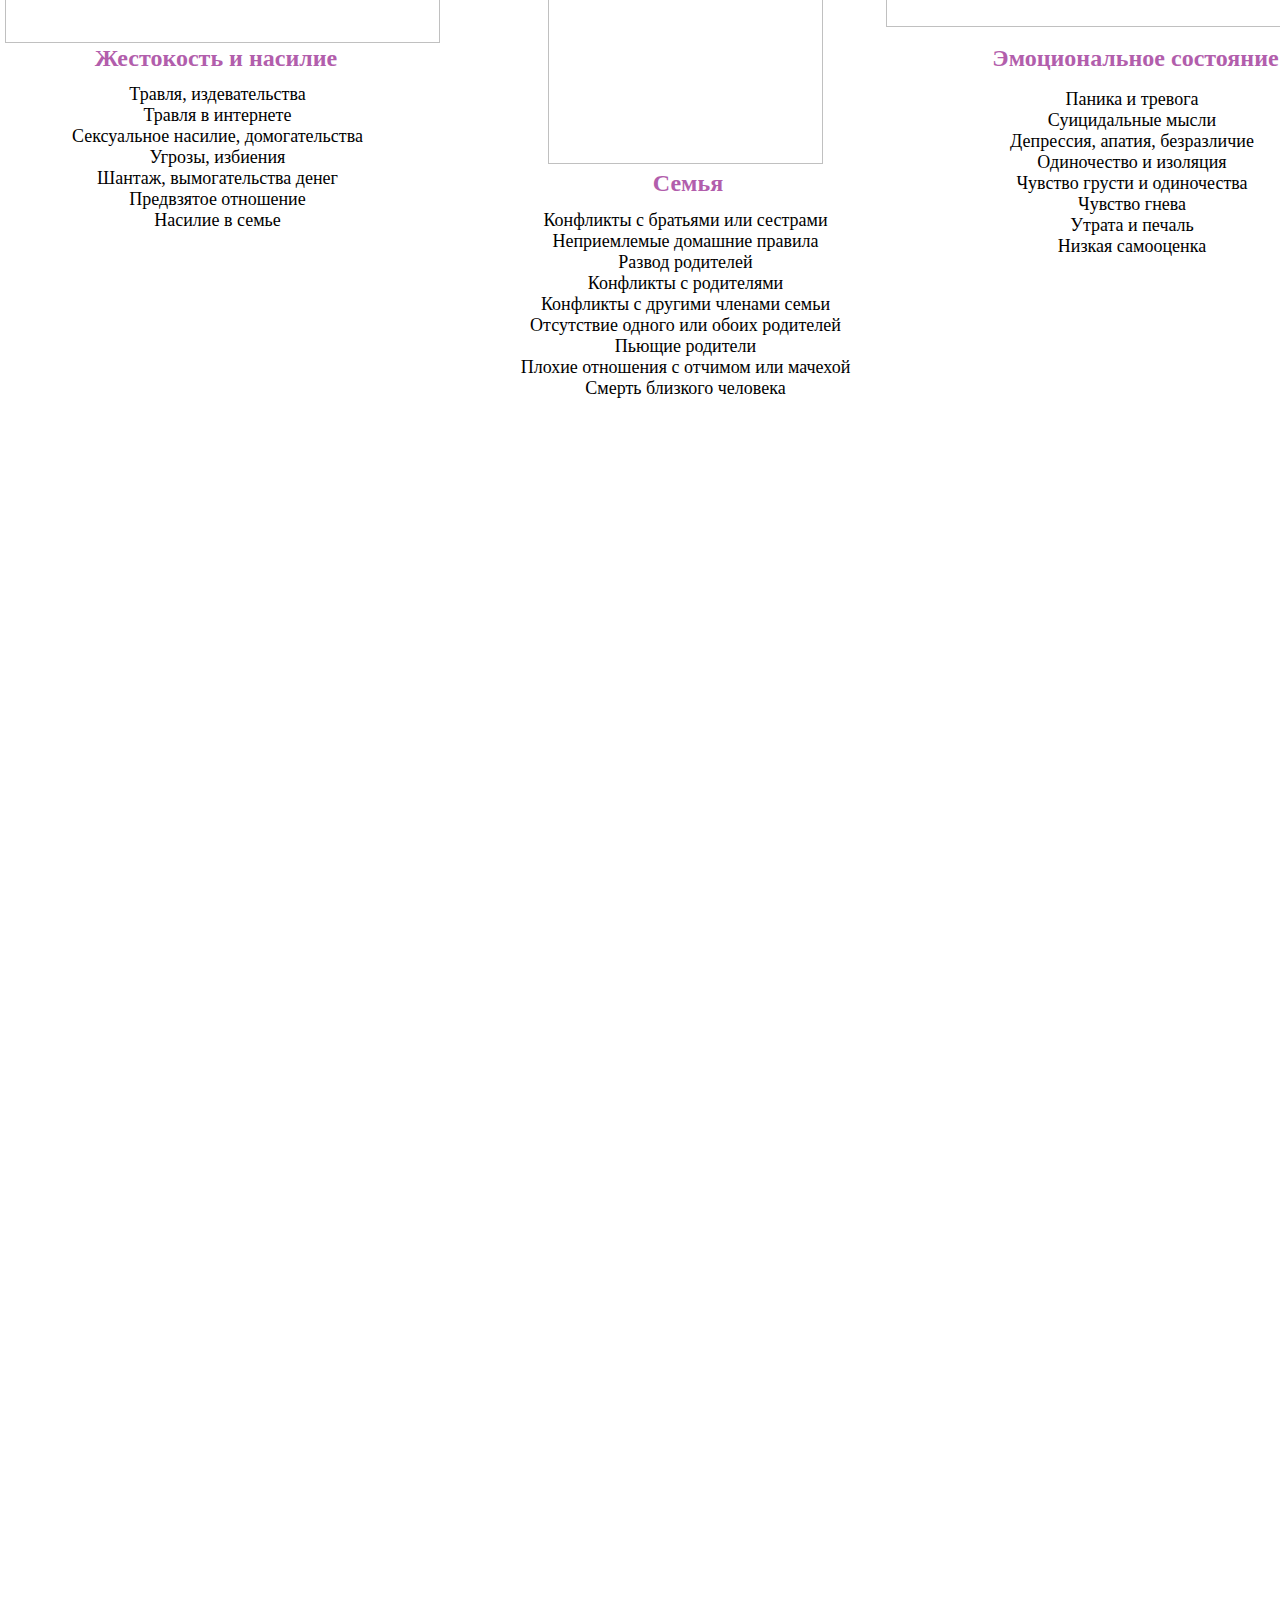
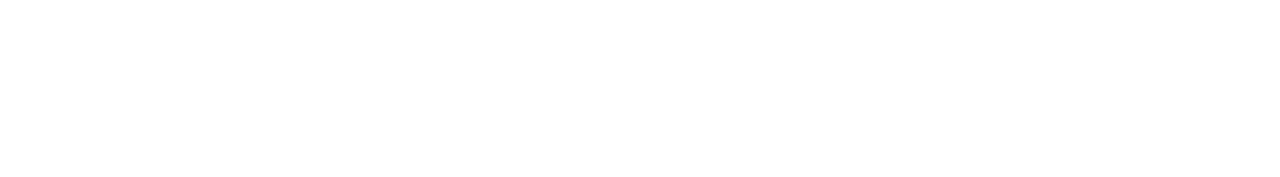
==== commit 42372a15: "Update index1.html" ====
--- a/index1.html
+++ b/index1.html
@@ -126,7 +126,7 @@
 	 	</div>
 	 	<div class="header_logo">
 	 	<div class="texxtt1">
-   		<p class="texxtt1" style="position: absolute;width: 960px;height: 138px;left: 400px;bottom: 220px;font-family: Alice;font-style: normal;font-weight: normal;font-size: 18px;line-height: 21px;align-items: center;text-align: center;"> <font color="black" size="4" face="Alice">Иногда люди думают, что обратиться за помощью психологу можно лишь тогда, когда дошел до края. Это не совсем так. В чат службы пишут дети, подростки и молодые люди в различных ситуациях и наши консультанты искренне стараются помочь им и совместно найти варианты улучшения.</font></p></div>
+   		<p class="texxtt1" style="position: absolute;width: 940px;height: 138px;left: 90px;bottom: 220px;font-family: Alice;font-style: normal;font-weight: normal;font-size: 18px;line-height: 21px;align-items: center;text-align: center;"> <font color="black" size="4" face="Alice">Иногда люди думают, что обратиться за помощью психологу можно лишь тогда, когда дошел до края. Это не совсем так. В чат службы пишут дети, подростки и молодые люди в различных ситуациях и наши консультанты искренне стараются помочь им и совместно найти варианты улучшения.</font></p></div>
   		</div>
   		<img src="7060.jpg" width="324" height="235" class="leftpic">
   		<p class="text1" style="top: 840px; left: 128px;"><font size="5">Отношения</font> </p>
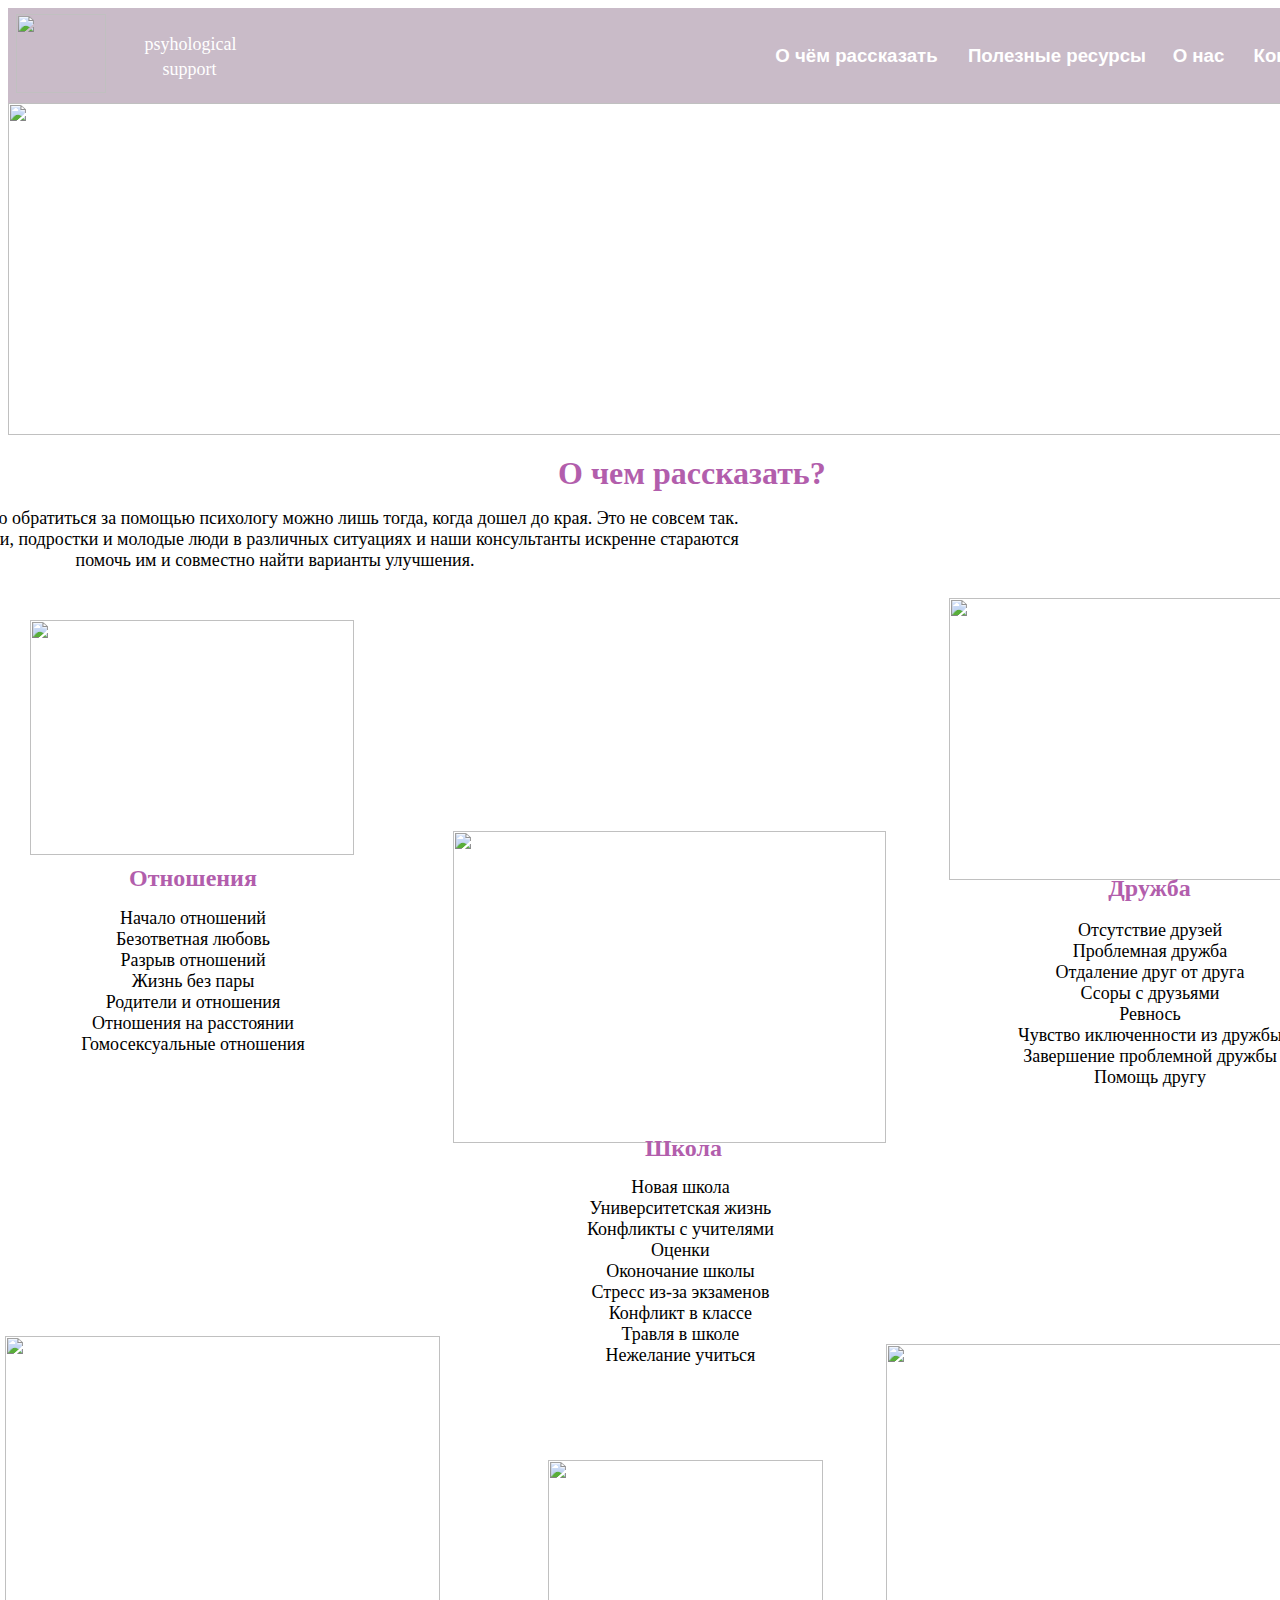
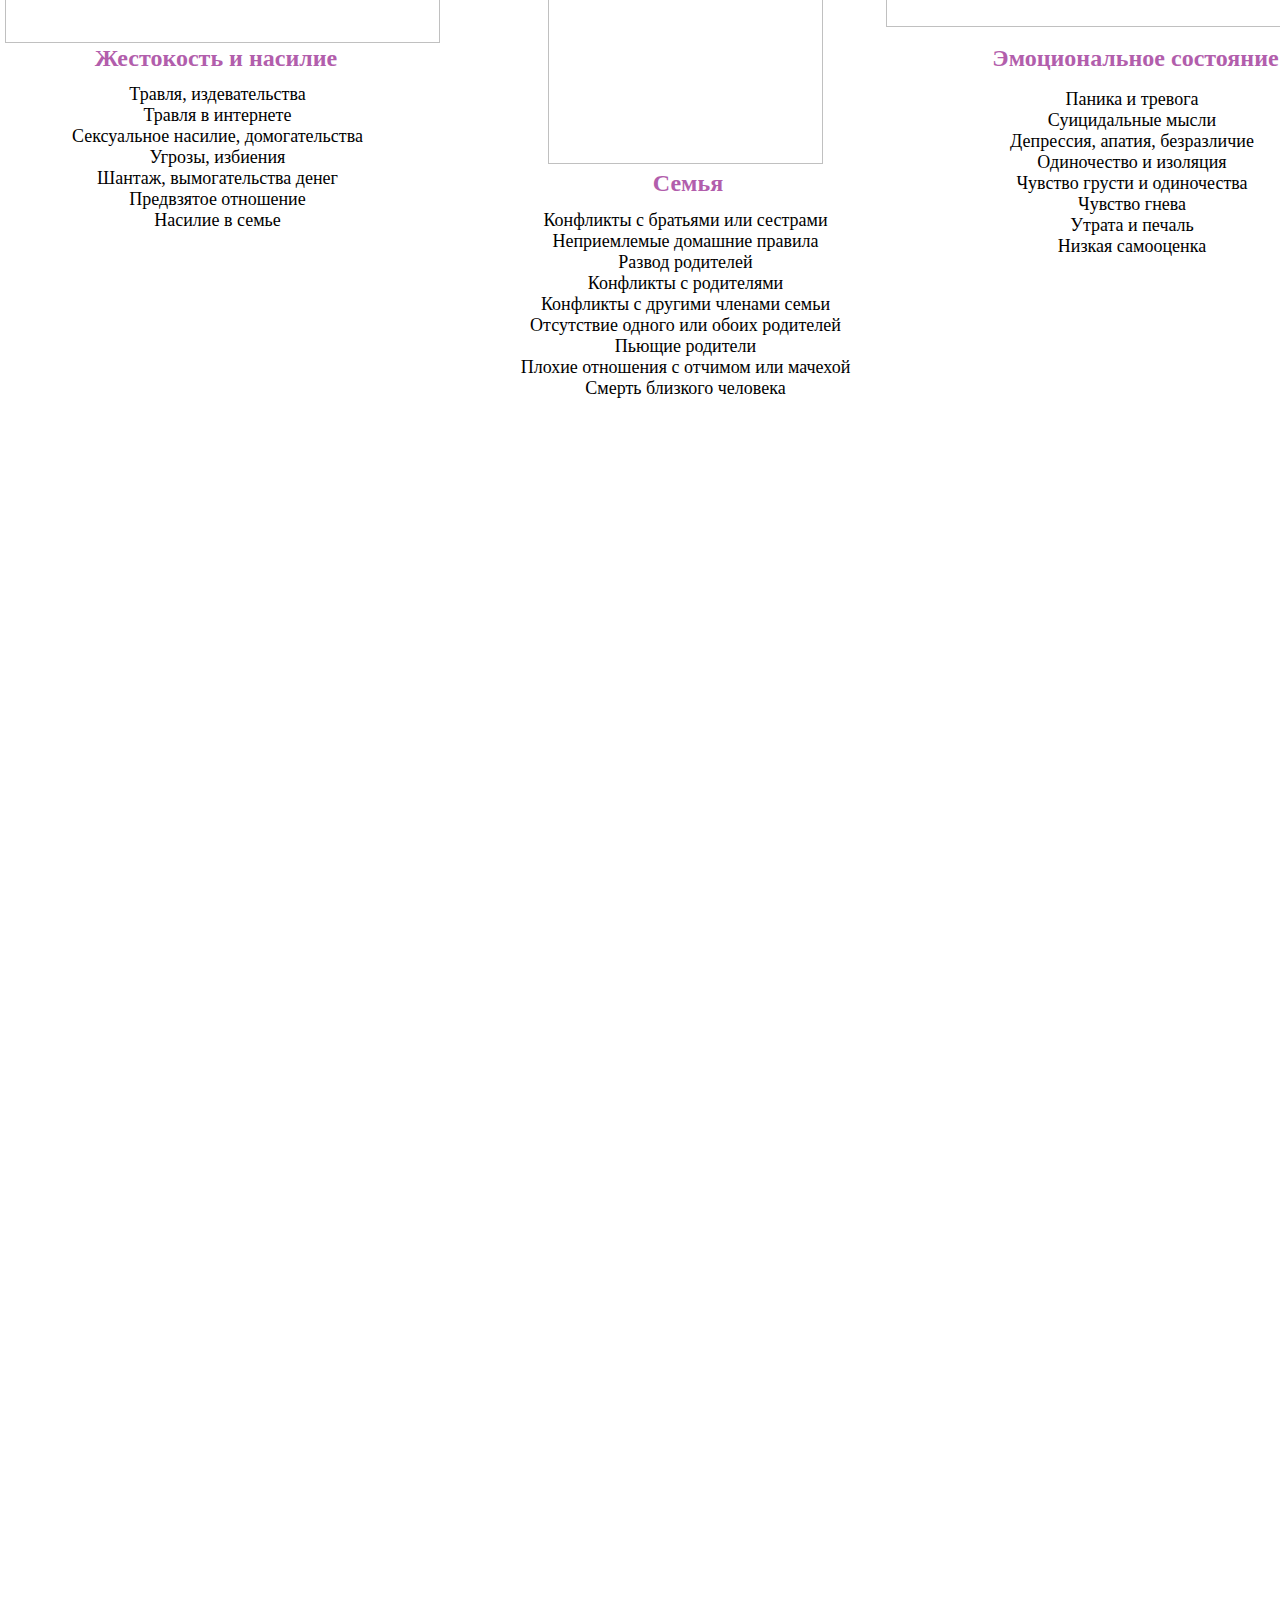
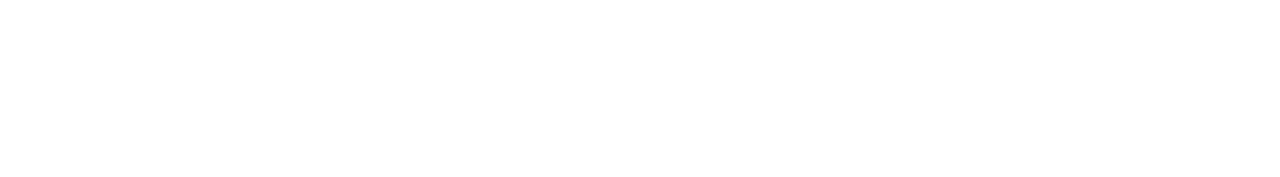
==== commit f263afb9: "Update index1.html" ====
--- a/index1.html
+++ b/index1.html
@@ -126,7 +126,7 @@
 	 	</div>
 	 	<div class="header_logo">
 	 	<div class="texxtt1">
-   		<p class="texxtt1" style="position: absolute;width: 940px;height: 138px;left: 90px;bottom: 220px;font-family: Alice;font-style: normal;font-weight: normal;font-size: 18px;line-height: 21px;align-items: center;text-align: center;"> <font color="black" size="4" face="Alice">Иногда люди думают, что обратиться за помощью психологу можно лишь тогда, когда дошел до края. Это не совсем так. В чат службы пишут дети, подростки и молодые люди в различных ситуациях и наши консультанты искренне стараются помочь им и совместно найти варианты улучшения.</font></p></div>
+   		<p class="texxtt1" style="position: absolute;width: 940px;height: 138px;left: 105px;bottom: 220px;font-family: Alice;font-style: normal;font-weight: normal;font-size: 18px;line-height: 21px;align-items: center;text-align: center;"> <font color="black" size="4" face="Alice">Иногда люди думают, что обратиться за помощью психологу можно лишь тогда, когда дошел до края. Это не совсем так. В чат службы пишут дети, подростки и молодые люди в различных ситуациях и наши консультанты искренне стараются помочь им и совместно найти варианты улучшения.</font></p></div>
   		</div>
   		<img src="7060.jpg" width="324" height="235" class="leftpic">
   		<p class="text1" style="top: 840px; left: 128px;"><font size="5">Отношения</font> </p>
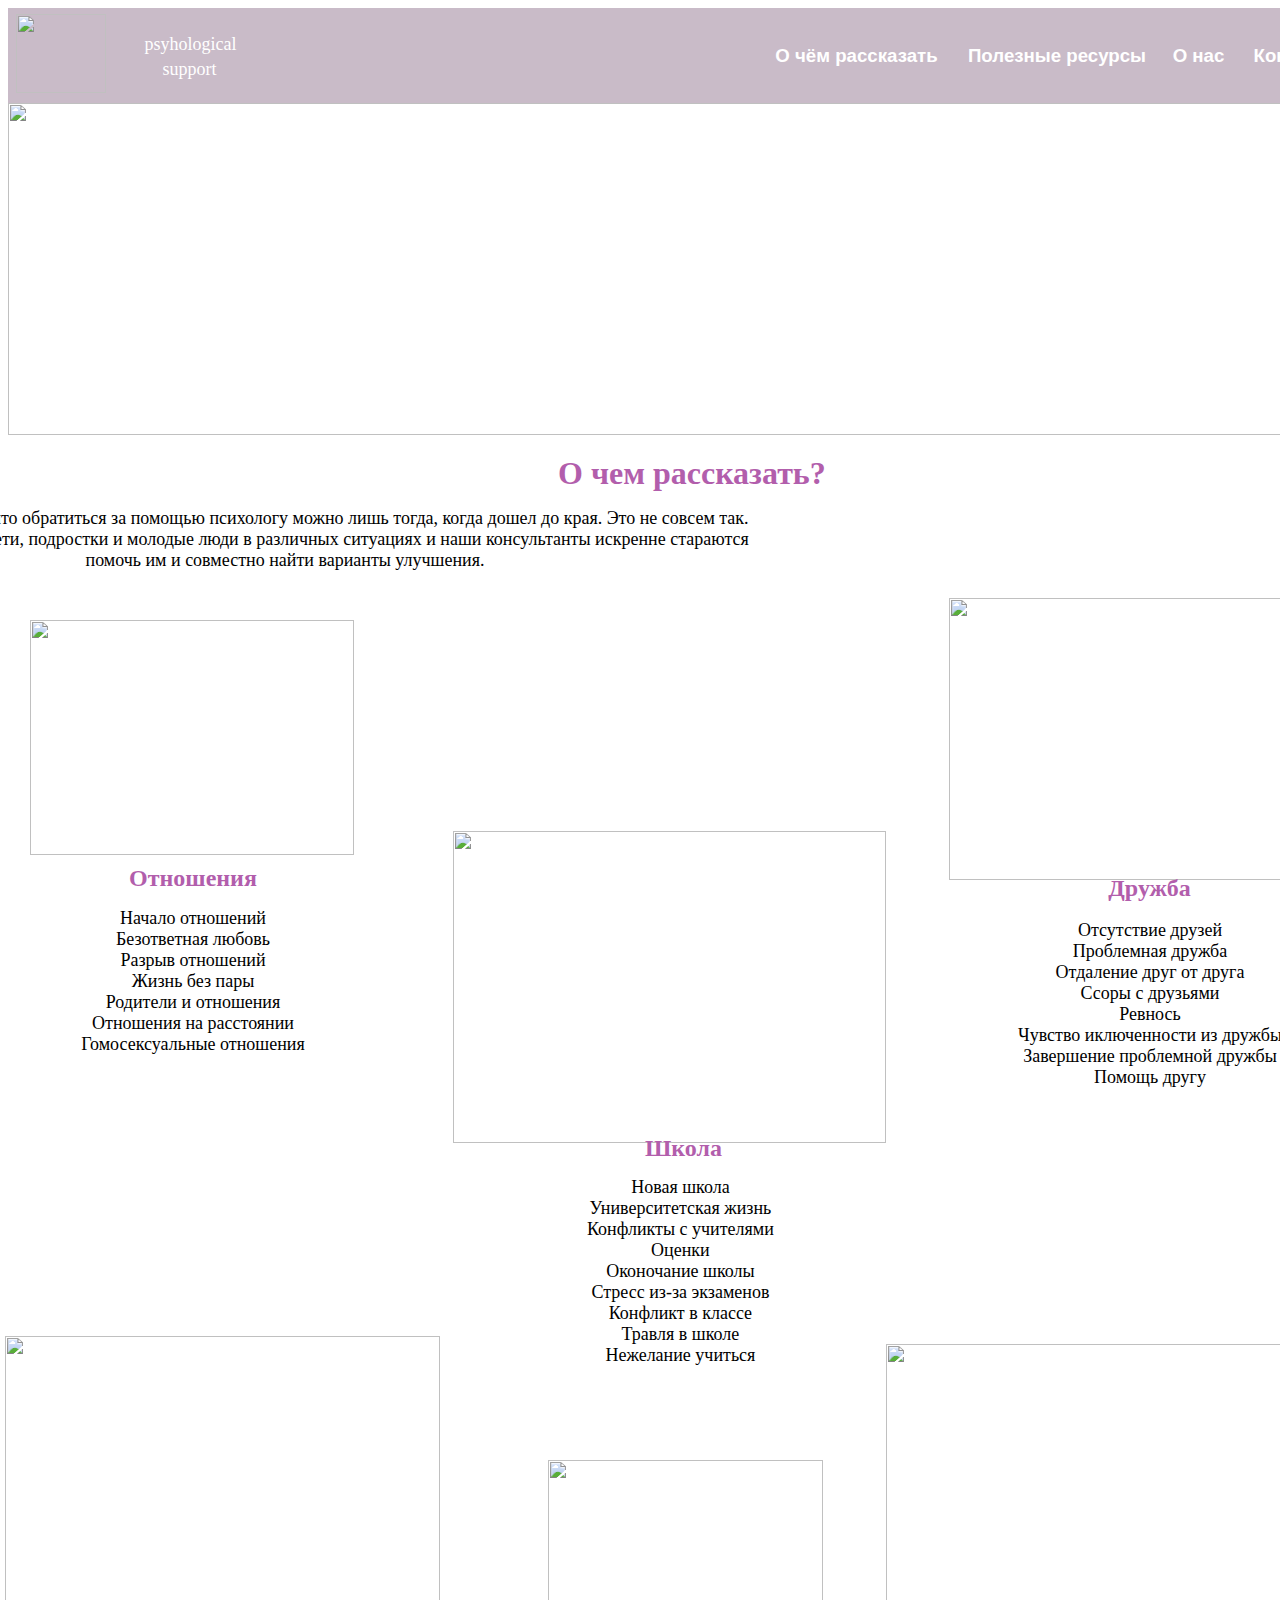
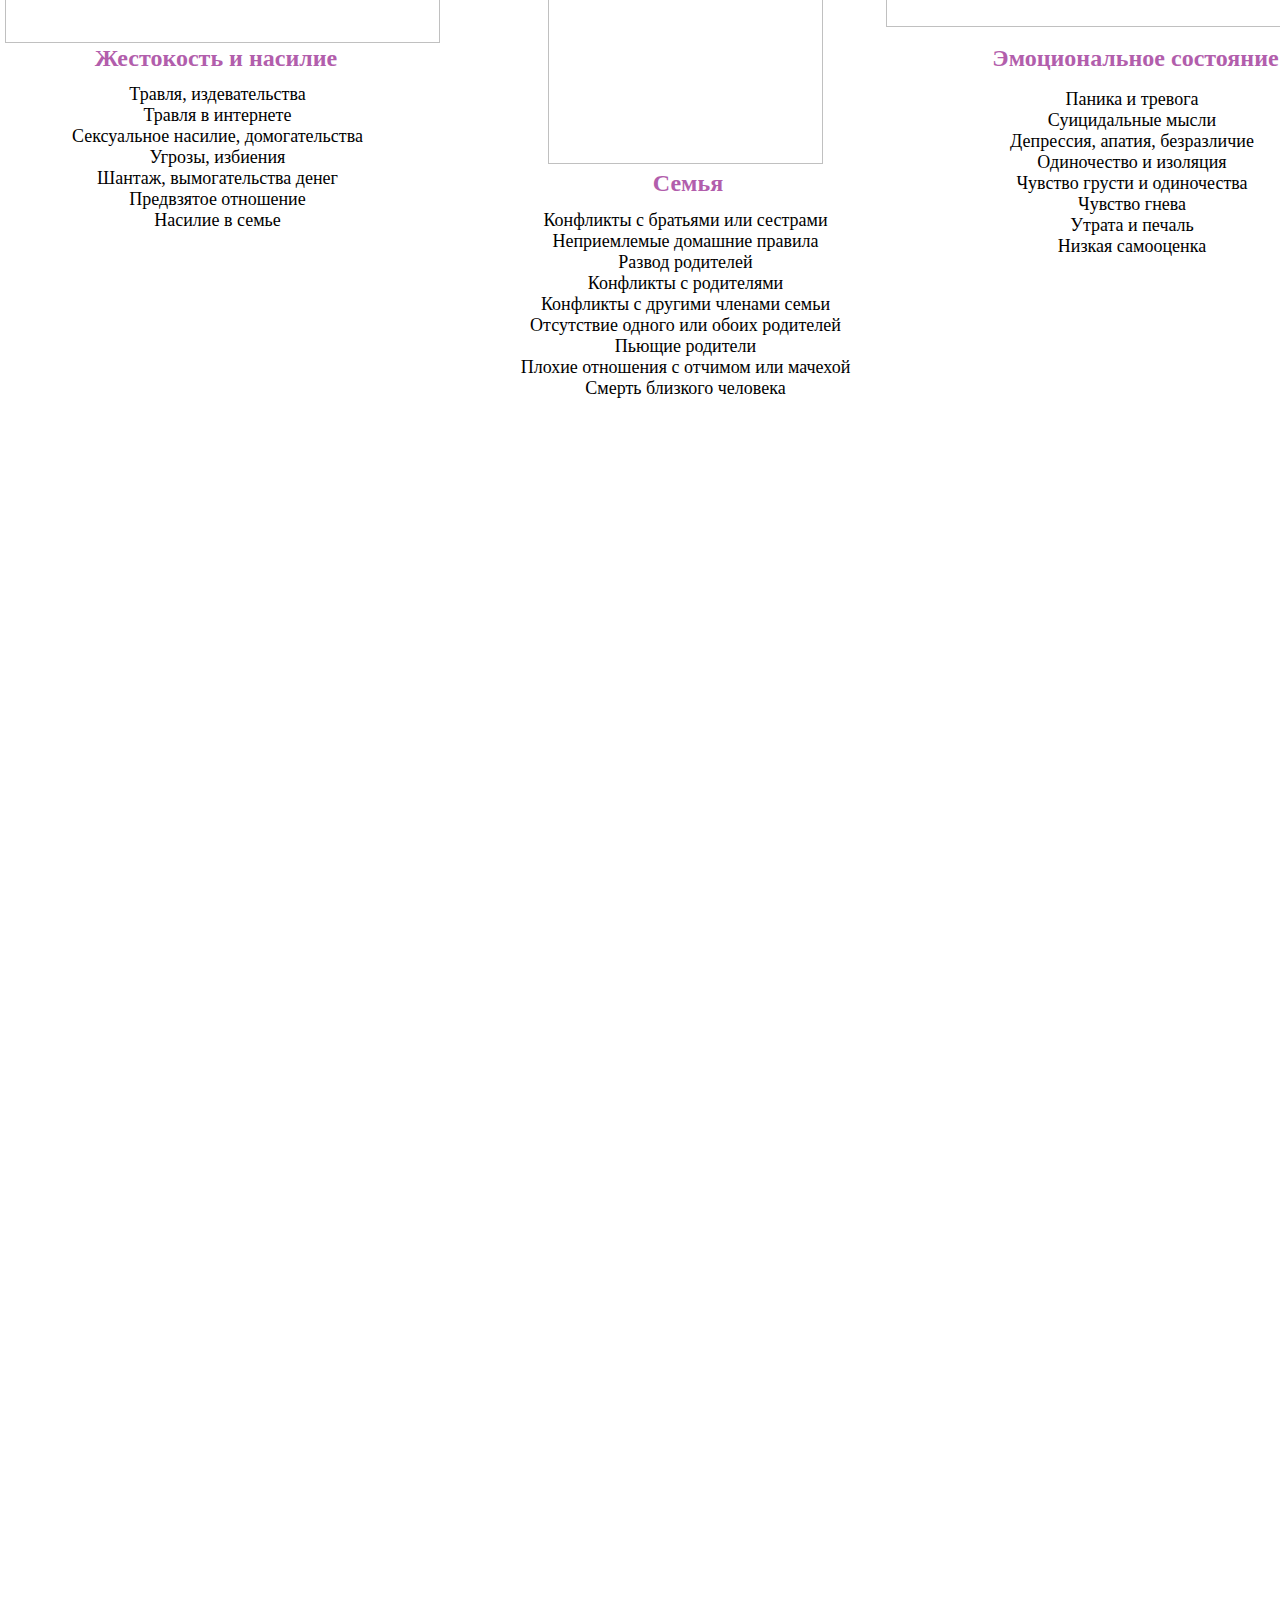
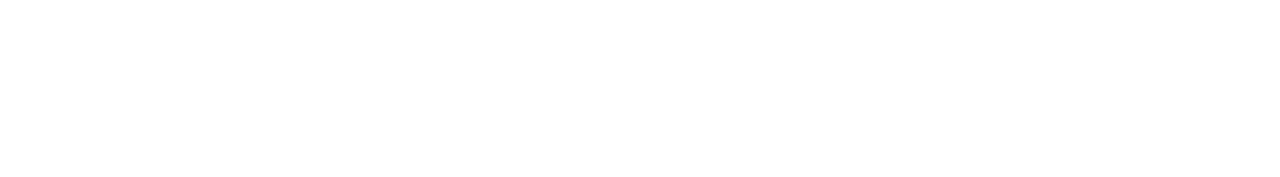
==== commit 2259cd8e: "Update index1.html" ====
--- a/index1.html
+++ b/index1.html
@@ -126,7 +126,7 @@
 	 	</div>
 	 	<div class="header_logo">
 	 	<div class="texxtt1">
-   		<p class="texxtt1" style="position: absolute;width: 940px;height: 138px;left: 105px;bottom: 220px;font-family: Alice;font-style: normal;font-weight: normal;font-size: 18px;line-height: 21px;align-items: center;text-align: center;"> <font color="black" size="4" face="Alice">Иногда люди думают, что обратиться за помощью психологу можно лишь тогда, когда дошел до края. Это не совсем так. В чат службы пишут дети, подростки и молодые люди в различных ситуациях и наши консультанты искренне стараются помочь им и совместно найти варианты улучшения.</font></p></div>
+   		<p class="texxtt1" style="position: absolute;width: 940px;height: 138px;left: 115px;bottom: 220px;font-family: Alice;font-style: normal;font-weight: normal;font-size: 18px;line-height: 21px;align-items: center;text-align: center;"> <font color="black" size="4" face="Alice">Иногда люди думают, что обратиться за помощью психологу можно лишь тогда, когда дошел до края. Это не совсем так. В чат службы пишут дети, подростки и молодые люди в различных ситуациях и наши консультанты искренне стараются помочь им и совместно найти варианты улучшения.</font></p></div>
   		</div>
   		<img src="7060.jpg" width="324" height="235" class="leftpic">
   		<p class="text1" style="top: 840px; left: 128px;"><font size="5">Отношения</font> </p>
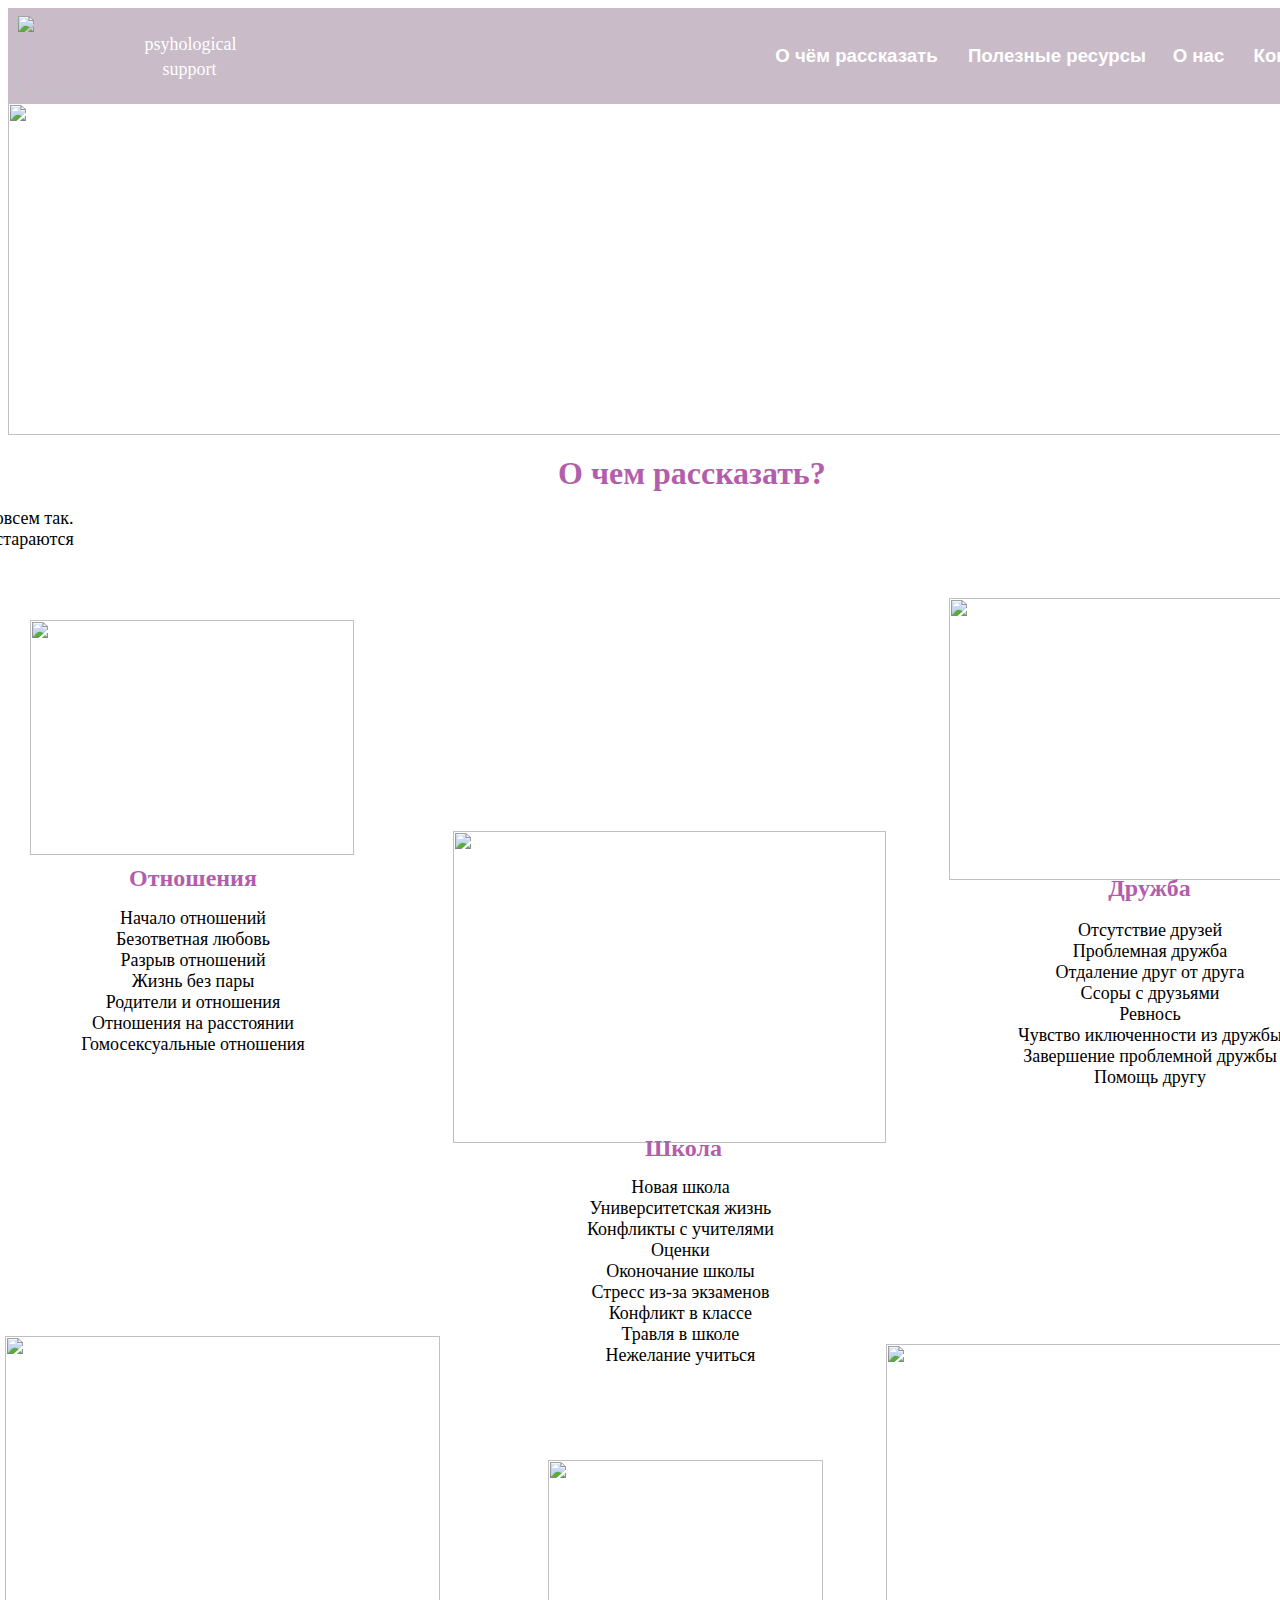
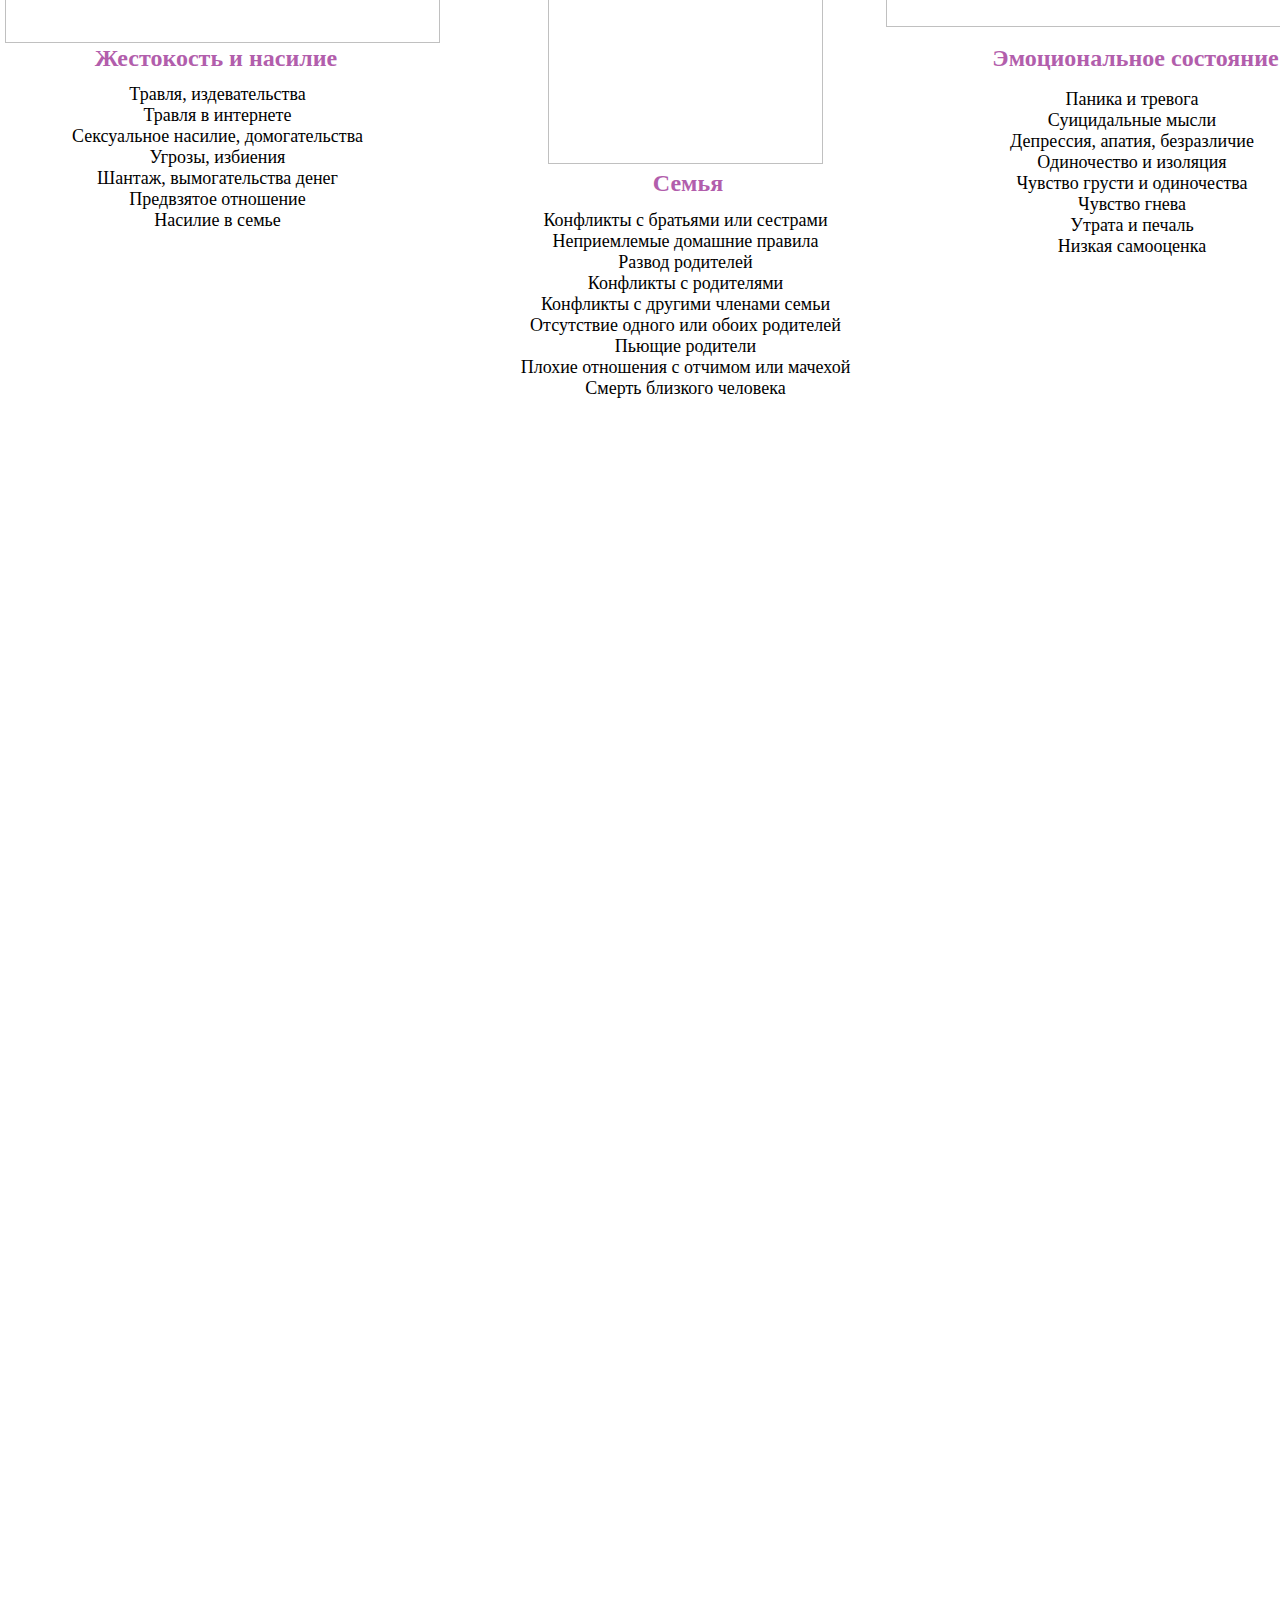
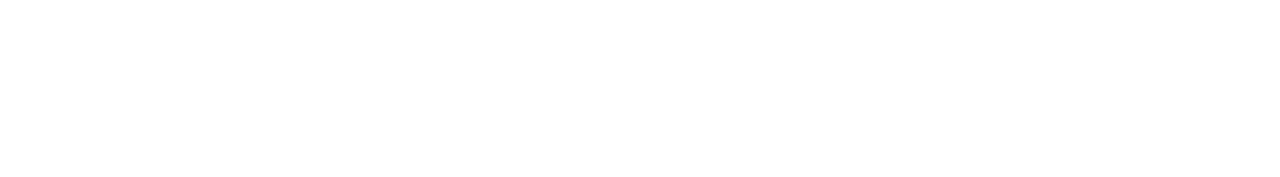
==== commit 084f7c6d: "Update index1.html" ====
--- a/index1.html
+++ b/index1.html
@@ -126,7 +126,7 @@
 	 	</div>
 	 	<div class="header_logo">
 	 	<div class="texxtt1">
-   		<p class="texxtt1" style="position: absolute;width: 940px;height: 138px;left: 115px;bottom: 220px;font-family: Alice;font-style: normal;font-weight: normal;font-size: 18px;line-height: 21px;align-items: center;text-align: center;"> <font color="black" size="4" face="Alice">Иногда люди думают, что обратиться за помощью психологу можно лишь тогда, когда дошел до края. Это не совсем так. В чат службы пишут дети, подростки и молодые люди в различных ситуациях и наши консультанты искренне стараются помочь им и совместно найти варианты улучшения.</font></p></div>
+   		<p class="texxtt1" style="text-align:center; position: absolute;width: 940px;height: 138px; bottom: 220px; font-family: Alice;font-style: normal;font-weight: normal;font-size: 18px;line-height: 21px;align-items: center;text-align: center;"> <font color="black" size="4" face="Alice">Иногда люди думают, что обратиться за помощью психологу можно лишь тогда, когда дошел до края. Это не совсем так. В чат службы пишут дети, подростки и молодые люди в различных ситуациях и наши консультанты искренне стараются помочь им и совместно найти варианты улучшения.</font></p></div>
   		</div>
   		<img src="7060.jpg" width="324" height="235" class="leftpic">
   		<p class="text1" style="top: 840px; left: 128px;"><font size="5">Отношения</font> </p>
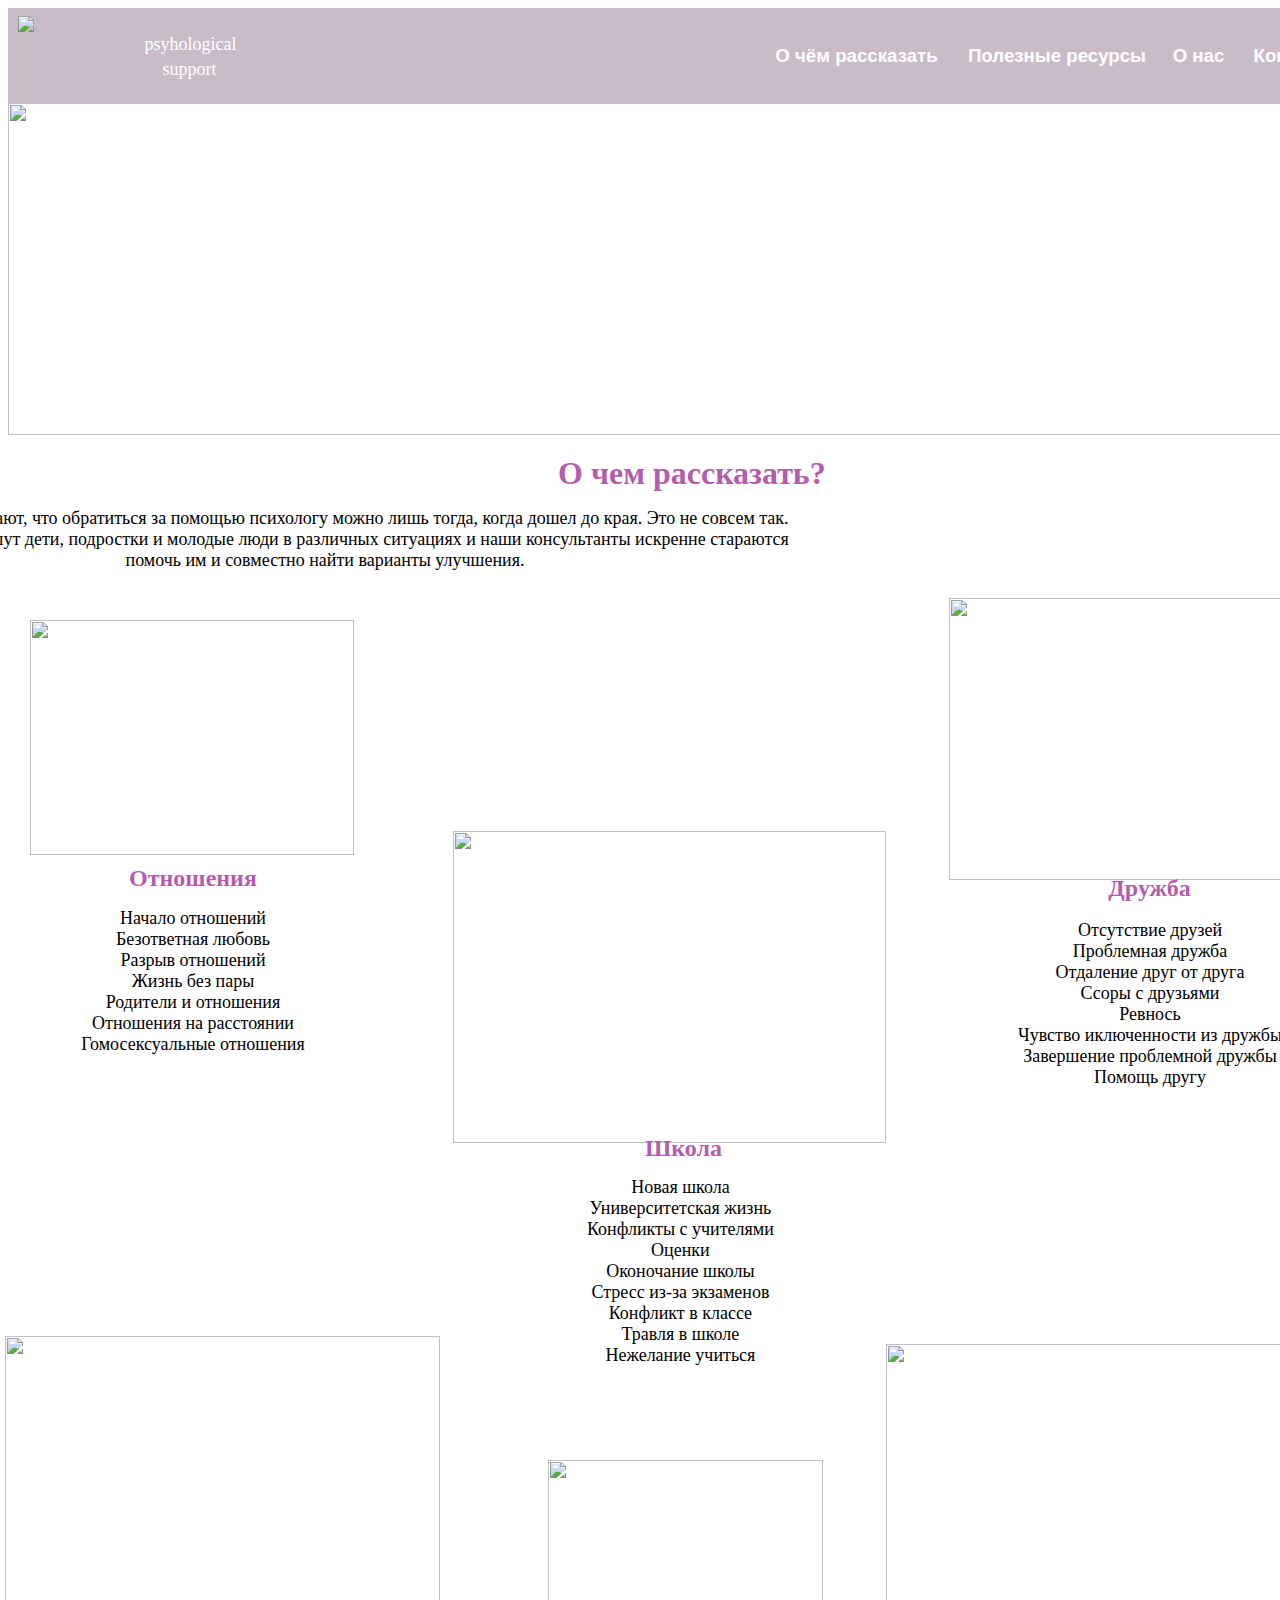
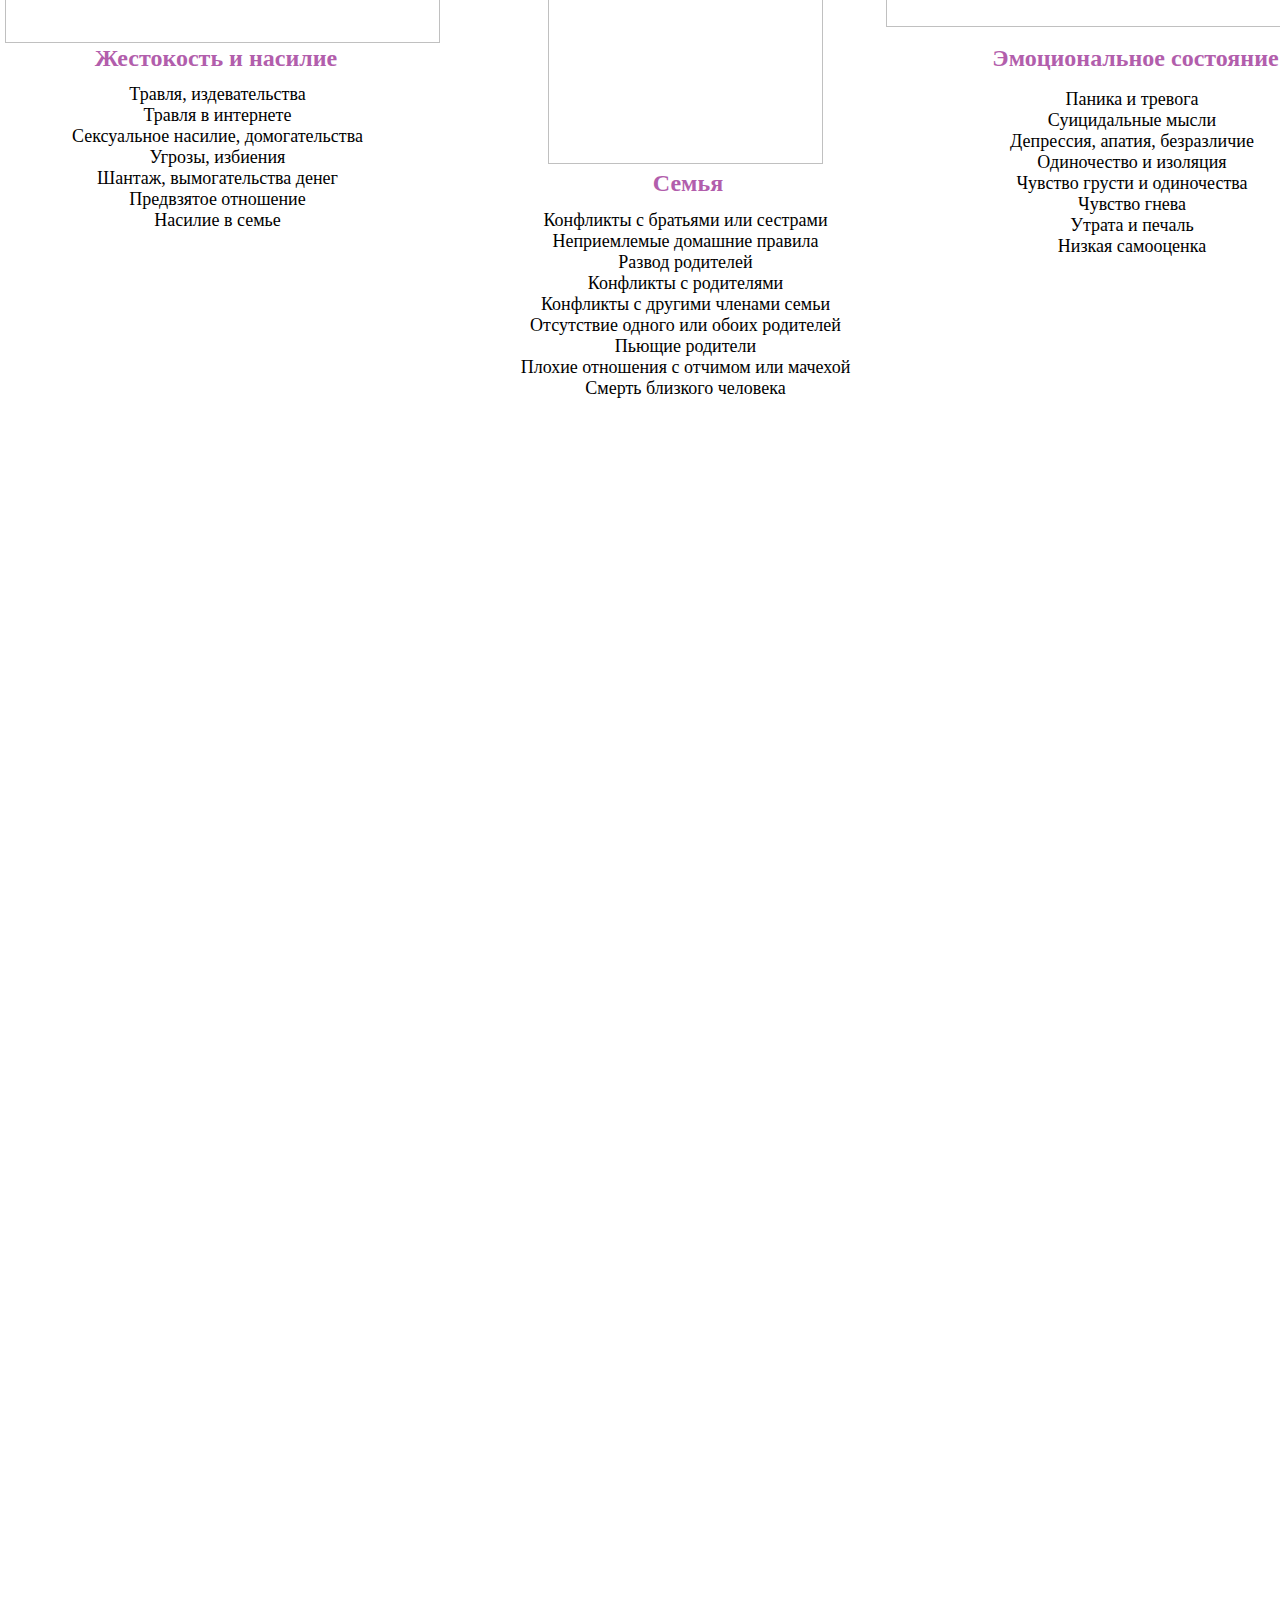
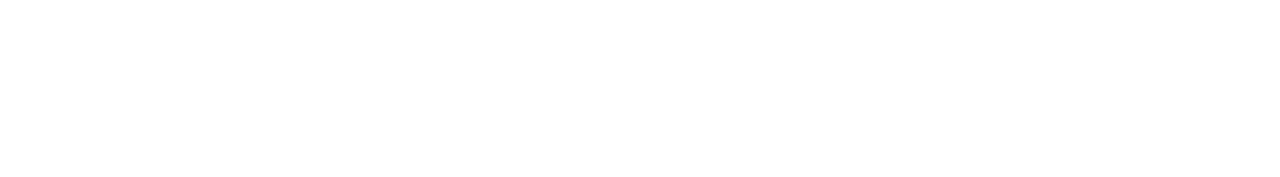
==== commit 6253eb13: "Update index1.html" ====
--- a/index1.html
+++ b/index1.html
@@ -126,7 +126,7 @@
 	 	</div>
 	 	<div class="header_logo">
 	 	<div class="texxtt1">
-   		<p class="texxtt1" style="text-align:center; position: absolute;width: 940px;height: 138px; bottom: 220px; font-family: Alice;font-style: normal;font-weight: normal;font-size: 18px;line-height: 21px;align-items: center;text-align: center;"> <font color="black" size="4" face="Alice">Иногда люди думают, что обратиться за помощью психологу можно лишь тогда, когда дошел до края. Это не совсем так. В чат службы пишут дети, подростки и молодые люди в различных ситуациях и наши консультанты искренне стараются помочь им и совместно найти варианты улучшения.</font></p></div>
+   		<p class="texxtt1" style="position: absolute;width: 940px;height: 138px;left: 155px; bottom: 220px; font-family: Alice;font-style: normal;font-weight: normal;font-size: 18px;line-height: 21px;align-items: center;text-align: center;"> <font color="black" size="4" face="Alice">Иногда люди думают, что обратиться за помощью психологу можно лишь тогда, когда дошел до края. Это не совсем так. В чат службы пишут дети, подростки и молодые люди в различных ситуациях и наши консультанты искренне стараются помочь им и совместно найти варианты улучшения.</font></p></div>
   		</div>
   		<img src="7060.jpg" width="324" height="235" class="leftpic">
   		<p class="text1" style="top: 840px; left: 128px;"><font size="5">Отношения</font> </p>
